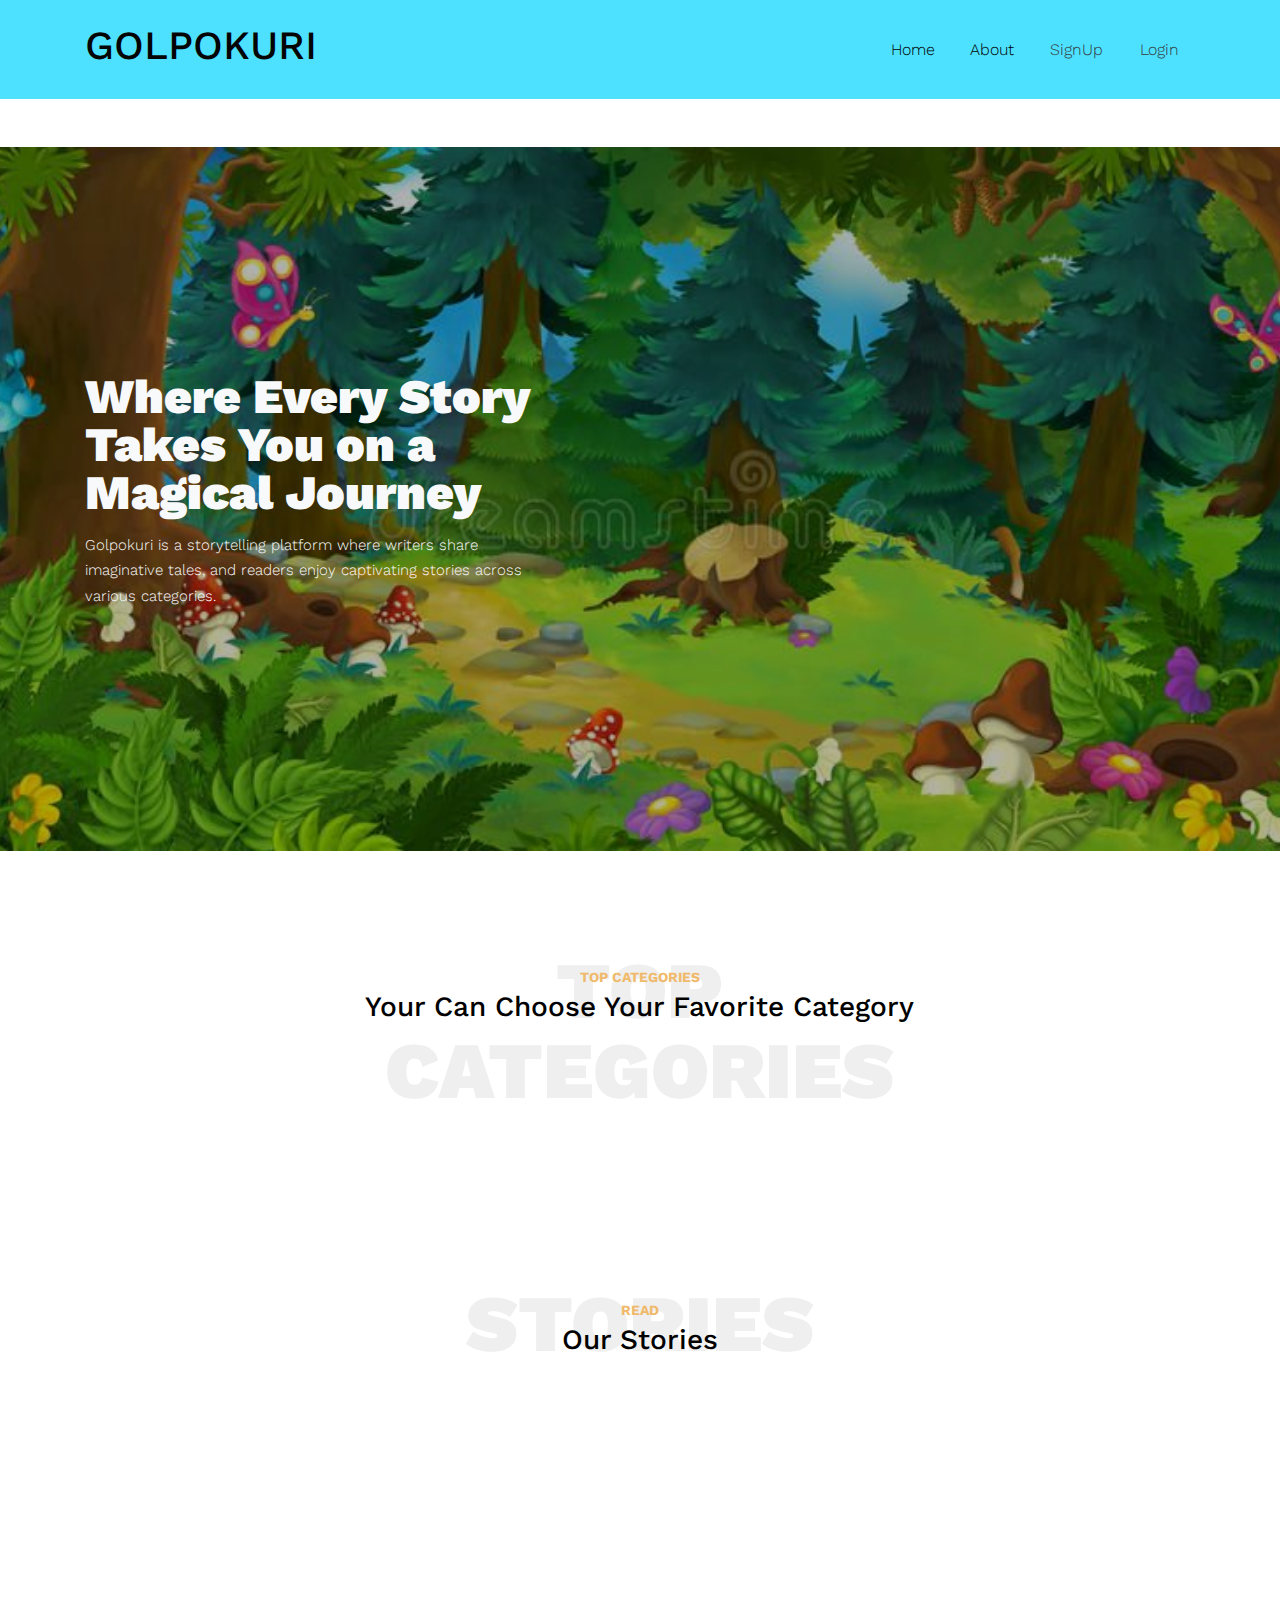
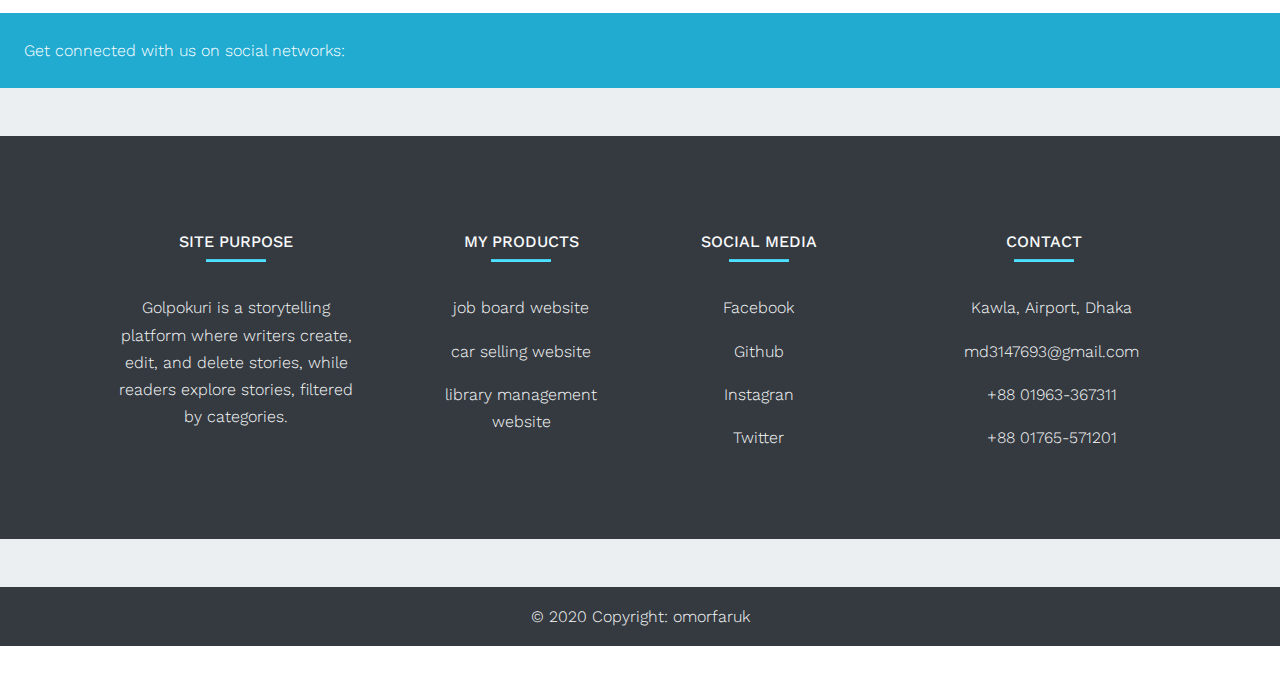
==== index.html @ 8b09ac80 "front end code upload" ====
<!doctype html>
<html lang="en">

  <head>
    <title>Trips &mdash; Website Template by Colorlib</title>
    <meta charset="utf-8">
    <meta name="viewport" content="width=device-width, initial-scale=1, shrink-to-fit=no">
    <link rel="stylesheet" href="https://cdnjs.cloudflare.com/ajax/libs/font-awesome/6.6.0/css/all.min.css" integrity="sha512-Kc323vGBEqzTmouAECnVceyQqyqdsSiqLQISBL29aUW4U/M7pSPA/gEUZQqv1cwx4OnYxTxve5UMg5GT6L4JJg==" crossorigin="anonymous" referrerpolicy="no-referrer" />
    <link href="https://fonts.googleapis.com/css?family=Work+Sans:400,700,900&display=swap" rel="stylesheet">

    <link rel="stylesheet" href="fonts/icomoon/style.css">

    <link rel="stylesheet" href="css/bootstrap.min.css">
    <link rel="stylesheet" href="css/bootstrap-datepicker.css">
    <link rel="stylesheet" href="css/jquery.fancybox.min.css">
    <link rel="stylesheet" href="css/owl.carousel.min.css">
    <link rel="stylesheet" href="css/owl.theme.default.min.css">
    <link rel="stylesheet" href="fonts/flaticon/font/flaticon.css">
    <link rel="stylesheet" href="css/aos.css">

    <!-- MAIN CSS -->
    <link rel="stylesheet" href="css/style.css">
    <link rel="stylesheet" href="style.css">

  </head>

  <body data-spy="scroll" data-target=".site-navbar-target" data-offset="300">

    
    <div class="site-wrap" id="home-section">

      <div class="site-mobile-menu site-navbar-target">
        <div class="site-mobile-menu-header">
          <div class="site-mobile-menu-close mt-3">
            <span class="icon-close2 js-menu-toggle"></span>
          </div>
        </div>
        <div class="site-mobile-menu-body"></div>
      </div>

   

      <header class="site-navbar site-navbar-target mb-5" role="banner" style="background-color: #4de1ff;">

        <div class="container">
          <div class="row align-items-center position-relative">

            <div class="col-3 ">
              <div class="site-logo">
                <a href="index.html" class="font-weight-bold">
                  <h1 style="color: rgb(4, 4, 4);">GolpoKuri</h1>
                </a>
              </div>
            </div>

            <div class="col-9  text-right">
              <nav class="site-navigation text-right ml-auto d-none d-lg-block" role="navigation">
                <ul class="site-menu main-menu js-clone-nav ml-auto" id="nav-list">
                  <li><a href="index.html" class="nav-link text-dark">Home</a></li>
                  <li><a href="about.html" class="nav-link text-dark">About</a></li>
                  <div id="nav-outlook">               
                  </div>        
                </ul>
              </nav>
            </div>

            
          </div>
        </div>

      </header>


         <!-- conditional nav -->
         <script>
          const token = localStorage.getItem("token");
          nav_menu = document.getElementById("nav-outlook")
          if(token){
            const user_type = localStorage.getItem("user_type");
            if(user_type == "writer"){
              nav_menu.innerHTML = `
              <a href="dashboard.html" class="nav-link text-dark">Dashboard</a>
              <a href="post_story.html" class="nav-link text-dark">Post Story</a>
              <a href="" class="nav-link btn" onclick="handleLogout(event)">Logout</a>
              `;
            }
            else{
              nav_menu.innerHTML = `
              <a href="index.html#stories" class="nav-link text-dark" >Read Stories</a>
              <a href="" class="nav-link text-dark btn" onclick="handleLogout(event)">Logout</a>
              `;
            }  
          }
          else{
              nav_menu.innerHTML = `
              <a href="register.html" class="nav-link text-dark">SignUp</a>
              <a href="login.html" class="nav-link text-dark">Login</a>
              `;
          }
      </script>
    <div class="ftco-blocks-cover-1">
      <div class="site-section-cover overlay" style="background-image: url('images/banner.jpg')">
        <div class="container">
          <div class="row align-items-center">
            <div class="col-md-5" data-aos="fade-right">
              <h1 class="mb-3 text-light">Where Every Story Takes You on a Magical Journey</h1>
              <p class="text-light">Golpokuri is a storytelling platform where writers share imaginative tales, and readers enjoy captivating stories across various categories.</p>
            </div>
          </div>
        </div>
      </div>
    </div>




    <div class="site-section">

      <div class="container">
        <div class="row justify-content-center text-center">
          <div class="col-md-7">
            <div class="heading-39101 mb-5">
              <span class="backdrop text-center">Top Categories</span>
              <span class="subtitle-39191">Top Categories</span>
              <h3>Your Can Choose Your Favorite Category</h3>
            </div>
          </div>
        </div>
       
        <div id="categories" class="row">
          
        </div>

      </div>
    </div>


   <!-- categorized story  -->
   <script>
    const id = localStorage.getItem("category_id");
    console.log(id);
    //api url
    if(id){
        const apiUrl = `https://golpokuri-api.onrender.com/story/stories/?category=${id}`;                       
        fetch(apiUrl)
            .then(response => response.json()) 
            .then(data => {
                insertStories(data);
                localStorage.removeItem("category_id");
        })

    }
    else{
        const apiUrl = 'https://golpokuri-api.onrender.com/story/stories/';                        
        fetch(apiUrl)
            .then(response => response.json()) 
            .then(data => {
               insertStories(data);
        })
    }
</script>

    <div class="site-section">

      <div class="container">
        <div class="row justify-content-center text-center">
          <div class="col-md-10 mt mb-5">
            <div class="heading-39101 mb-5">
              <span class="backdrop text-center">Stories</span>
              <span class="subtitle-39191">Read</span>
              <h3>Our Stories</h3>
            </div>
          </div>
        </div>

        <!-- blog stories -->
         <div id="stories" class="row">
          
            
         </div>
      </div>
    </div>
    
   <!-- Remove the container if you want to extend the Footer to full width. -->
<div class="my-5">
  <!-- Footer -->
  <footer
          class="text-center text-lg-start text-dark"
          style="background-color: #ECEFF1"
          >
    <!-- Section: Social media -->
    <section
             class="d-flex justify-content-between p-4 text-white"
             style="background-color: #21abd1"
             >
      <!-- Left -->
      <div class="me-5">
        <span>Get connected with us on social networks:</span>
      </div>
      <!-- Left -->

      <!-- Right -->
      <div>
        <a href="" class="text-white me-4">
          <i class="fab fa-facebook-f"></i>
        </a>
        <a href="" class="text-white me-4">
          <i class="fab fa-twitter"></i>
        </a>
        <a href="" class="text-white me-4">
          <i class="fab fa-google"></i>
        </a>
        <a href="" class="text-white me-4">
          <i class="fab fa-instagram"></i>
        </a>
        <a href="" class="text-white me-4">
          <i class="fab fa-linkedin"></i>
        </a>
        <a href="" class="text-white me-4">
          <i class="fab fa-github"></i>
        </a>
      </div>
      <!-- Right -->
    </section>
    <!-- Section: Social media -->

    <!-- Section: Links  -->
    <section class="bg-dark text-light my-5 py-5">
      <div class="container text-center text-md-start mt-5">
        <!-- Grid row -->
        <div class="row mt-3">
          <!-- Grid column -->
          <div class="col-md-3 col-lg-4 col-xl-3 mx-auto mb-4">
            <!-- Content -->
            <h6 class="text-uppercase fw-bold">Site Purpose</h6>
            <hr
                class="mb-4 mt-0 d-inline-block mx-auto"
                style="width: 60px; background-color: #4de1ff; height: 2px"
                />
            <p>
              Golpokuri is a storytelling platform where writers create, edit, and delete stories, while readers explore stories, filtered by categories.
            </p>
          </div>
          <!-- Grid column -->

          <!-- Grid column -->
          <div class="col-md-2 col-lg-2 col-xl-2 mx-auto mb-4">
            <!-- Links -->
            <h6 class="text-uppercase fw-bold">My Products</h6>
            <hr
                class="mb-4 mt-0 d-inline-block mx-auto"
                style="width: 60px; background-color: #4de1ff; height: 2px"
                />
            <p>
              <a href="https://mdomor527461.github.io/job_board-frontend/" target="_blank" class="text-light">job board website</a>
            </p>
            <p>
              <a href="https://car-selling-project.onrender.com" target="_blank" class="text-light">car selling website</a>
            </p>
            <p>
              <a href="https://library-management-project-u3xs.onrender.com" target="_blank"  class="text-light">library management website</a>
            </p>
        
          </div>
          <!-- Grid column -->

          <!-- Grid column -->
          <div class="col-md-3 col-lg-2 col-xl-2 mx-auto mb-4">
            <!-- Links -->
            <h6 class="text-uppercase fw-bold">Social Media</h6>
            <hr
                class="mb-4 mt-0 d-inline-block mx-auto"
                style="width: 60px; background-color: #4de1ff; height: 2px"
                />
            <p>
              <a href="https://www.facebook.com/profile.php?id=100095631724268&mibextid=ZbWKwL" class="text-light">Facebook</a>
            </p>
            <p>
              <a href="https://github.com/mdomor527461" class="text-light">Github</a>
            </p>
            <p>
              <a href="https://www.instagram.com/mdomor6674/?hl=en" class="text-light">Instagran</a>
            </p>
            <p>
              <a href="https://x.com/login" class="text-light">Twitter</a>
            </p>
          </div>
          <!-- Grid column -->

          <!-- Grid column -->
          <div class="col-md-4 col-lg-3 col-xl-3 mx-auto mb-md-0 mb-4">
            <!-- Links -->
            <h6 class="text-uppercase fw-bold">Contact</h6>
            <hr
                class="mb-4 mt-0 d-inline-block mx-auto"
                style="width: 60px; background-color: #4de1ff; height: 2px"
                />
            <p><i class="fas fa-home mr-3"></i> Kawla, Airport, Dhaka</p>
            <p><i class="fas fa-envelope mr-3"></i> md3147693@gmail.com</p>
            <p><i class="fas fa-phone mr-3"></i> +88 01963-367311</p>
            <p><i class="fas fa-print mr-3"></i> +88 01765-571201</p>
          </div>
          <!-- Grid column -->
        </div>
        <!-- Grid row -->
      </div>
    </section>
    <!-- Section: Links  -->

    <!-- Copyright -->
    <div
         class="text-center p-3 bg-dark text-light"
         >
      © 2020 Copyright:
      <a class="text-light" href="https://github.com/mdomor527461"
         >omorfaruk</a
        >
    </div>
    <!-- Copyright -->
  </footer>
  <!-- Footer -->
</div>
<!-- End of .container -->

    </div>

    <script src="js/jquery-3.3.1.min.js"></script>
    <script src="js/jquery-migrate-3.0.0.js"></script>
    <script src="js/popper.min.js"></script>
    <script src="js/bootstrap.min.js"></script>
    <script src="js/owl.carousel.min.js"></script>
    <script src="js/jquery.sticky.js"></script>
    <script src="js/jquery.waypoints.min.js"></script>
    <script src="js/jquery.animateNumber.min.js"></script>
    <script src="js/jquery.fancybox.min.js"></script>
    <script src="js/jquery.stellar.min.js"></script>
    <script src="js/jquery.easing.1.3.js"></script>
    <script src="js/bootstrap-datepicker.min.js"></script>
    <script src="js/isotope.pkgd.min.js"></script>
    <script src="js/aos.js"></script>
    <script src="js/main.js"></script>
    <!-- user difined js file -->
    <script src="categories.js"></script>
    <script src="logout.js"></script>
    <script src="stories.js"></script>
  </body>

</html>
---- fonts/icomoon/style.css ----
@font-face {
  font-family: 'icomoon';
  src:  url('fonts/icomoon.eot?10si43');
  src:  url('fonts/icomoon.eot?10si43#iefix') format('embedded-opentype'),
    url('fonts/icomoon.ttf?10si43') format('truetype'),
    url('fonts/icomoon.woff?10si43') format('woff'),
    url('fonts/icomoon.svg?10si43#icomoon') format('svg');
  font-weight: normal;
  font-style: normal;
}

[class^="icon-"], [class*=" icon-"] {
  /* use !important to prevent issues with browser extensions that change fonts */
  font-family: 'icomoon' !important;
  speak: none;
  font-style: normal;
  font-weight: normal;
  font-variant: normal;
  text-transform: none;
  line-height: 1;

  /* Better Font Rendering =========== */
  -webkit-font-smoothing: antialiased;
  -moz-osx-font-smoothing: grayscale;
}

.icon-asterisk:before {
  content: "\f069";
}
.icon-plus:before {
  content: "\f067";
}
.icon-question:before {
  content: "\f128";
}
.icon-minus:before {
  content: "\f068";
}
.icon-glass:before {
  content: "\f000";
}
.icon-music:before {
  content: "\f001";
}
.icon-search:before {
  content: "\f002";
}
.icon-envelope-o:before {
  content: "\f003";
}
.icon-heart:before {
  content: "\f004";
}
.icon-star:before {
  content: "\f005";
}
.icon-star-o:before {
  content: "\f006";
}
.icon-user:before {
  content: "\f007";
}
.icon-film:before {
  content: "\f008";
}
.icon-th-large:before {
  content: "\f009";
}
.icon-th:before {
  content: "\f00a";
}
.icon-th-list:before {
  content: "\f00b";
}
.icon-check:before {
  content: "\f00c";
}
.icon-close:before {
  content: "\f00d";
}
.icon-remove:before {
  content: "\f00d";
}
.icon-times:before {
  content: "\f00d";
}
.icon-search-plus:before {
  content: "\f00e";
}
.icon-search-minus:before {
  content: "\f010";
}
.icon-power-off:before {
  content: "\f011";
}
.icon-signal:before {
  content: "\f012";
}
.icon-cog:before {
  content: "\f013";
}
.icon-gear:before {
  content: "\f013";
}
.icon-trash-o:before {
  content: "\f014";
}
.icon-home:before {
  content: "\f015";
}
.icon-file-o:before {
  content: "\f016";
}
.icon-clock-o:before {
  content: "\f017";
}
.icon-road:before {
  content: "\f018";
}
.icon-download:before {
  content: "\f019";
}
.icon-arrow-circle-o-down:before {
  content: "\f01a";
}
.icon-arrow-circle-o-up:before {
  content: "\f01b";
}
.icon-inbox:before {
  content: "\f01c";
}
.icon-play-circle-o:before {
  content: "\f01d";
}
.icon-repeat:before {
  content: "\f01e";
}
.icon-rotate-right:before {
  content: "\f01e";
}
.icon-refresh:before {
  content: "\f021";
}
.icon-list-alt:before {
  content: "\f022";
}
.icon-lock:before {
  content: "\f023";
}
.icon-flag:before {
  content: "\f024";
}
.icon-headphones:before {
  content: "\f025";
}
.icon-volume-off:before {
  content: "\f026";
}
.icon-volume-down:before {
  content: "\f027";
}
.icon-volume-up:before {
  content: "\f028";
}
.icon-qrcode:before {
  content: "\f029";
}
.icon-barcode:before {
  content: "\f02a";
}
.icon-tag:before {
  content: "\f02b";
}
.icon-tags:before {
  content: "\f02c";
}
.icon-book:before {
  content: "\f02d";
}
.icon-bookmark:before {
  content: "\f02e";
}
.icon-print:before {
  content: "\f02f";
}
.icon-camera:before {
  content: "\f030";
}
.icon-font:before {
  content: "\f031";
}
.icon-bold:before {
  content: "\f032";
}
.icon-italic:before {
  content: "\f033";
}
.icon-text-height:before {
  content: "\f034";
}
.icon-text-width:before {
  content: "\f035";
}
.icon-align-left:before {
  content: "\f036";
}
.icon-align-center:before {
  content: "\f037";
}
.icon-align-right:before {
  content: "\f038";
}
.icon-align-justify:before {
  content: "\f039";
}
.icon-list:before {
  content: "\f03a";
}
.icon-dedent:before {
  content: "\f03b";
}
.icon-outdent:before {
  content: "\f03b";
}
.icon-indent:before {
  content: "\f03c";
}
.icon-video-camera:before {
  content: "\f03d";
}
.icon-image:before {
  content: "\f03e";
}
.icon-photo:before {
  content: "\f03e";
}
.icon-picture-o:before {
  content: "\f03e";
}
.icon-pencil:before {
  content: "\f040";
}
.icon-map-marker:before {
  content: "\f041";
}
.icon-adjust:before {
  content: "\f042";
}
.icon-tint:before {
  content: "\f043";
}
.icon-edit:before {
  content: "\f044";
}
.icon-pencil-square-o:before {
  content: "\f044";
}
.icon-share-square-o:before {
  content: "\f045";
}
.icon-check-square-o:before {
  content: "\f046";
}
.icon-arrows:before {
  content: "\f047";
}
.icon-step-backward:before {
  content: "\f048";
}
.icon-fast-backward:before {
  content: "\f049";
}
.icon-backward:before {
  content: "\f04a";
}
.icon-play:before {
  content: "\f04b";
}
.icon-pause:before {
  content: "\f04c";
}
.icon-stop:before {
  content: "\f04d";
}
.icon-forward:before {
  content: "\f04e";
}
.icon-fast-forward:before {
  content: "\f050";
}
.icon-step-forward:before {
  content: "\f051";
}
.icon-eject:before {
  content: "\f052";
}
.icon-chevron-left:before {
  content: "\f053";
}
.icon-chevron-right:before {
  content: "\f054";
}
.icon-plus-circle:before {
  content: "\f055";
}
.icon-minus-circle:before {
  content: "\f056";
}
.icon-times-circle:before {
  content: "\f057";
}
.icon-check-circle:before {
  content: "\f058";
}
.icon-question-circle:before {
  content: "\f059";
}
.icon-info-circle:before {
  content: "\f05a";
}
.icon-crosshairs:before {
  content: "\f05b";
}
.icon-times-circle-o:before {
  content: "\f05c";
}
.icon-check-circle-o:before {
  content: "\f05d";
}
.icon-ban:before {
  content: "\f05e";
}
.icon-arrow-left:before {
  content: "\f060";
}
.icon-arrow-right:before {
  content: "\f061";
}
.icon-arrow-up:before {
  content: "\f062";
}
.icon-arrow-down:before {
  content: "\f063";
}
.icon-mail-forward:before {
  content: "\f064";
}
.icon-share:before {
  content: "\f064";
}
.icon-expand:before {
  content: "\f065";
}
.icon-compress:before {
  content: "\f066";
}
.icon-exclamation-circle:before {
  content: "\f06a";
}
.icon-gift:before {
  content: "\f06b";
}
.icon-leaf:before {
  content: "\f06c";
}
.icon-fire:before {
  content: "\f06d";
}
.icon-eye:before {
  content: "\f06e";
}
.icon-eye-slash:before {
  content: "\f070";
}
.icon-exclamation-triangle:before {
  content: "\f071";
}
.icon-warning:before {
  content: "\f071";
}
.icon-plane:before {
  content: "\f072";
}
.icon-calendar:before {
  content: "\f073";
}
.icon-random:before {
  content: "\f074";
}
.icon-comment:before {
  content: "\f075";
}
.icon-magnet:before {
  content: "\f076";
}
.icon-chevron-up:before {
  content: "\f077";
}
.icon-chevron-down:before {
  content: "\f078";
}
.icon-retweet:before {
  content: "\f079";
}
.icon-shopping-cart:before {
  content: "\f07a";
}
.icon-folder:before {
  content: "\f07b";
}
.icon-folder-open:before {
  content: "\f07c";
}
.icon-arrows-v:before {
  content: "\f07d";
}
.icon-arrows-h:before {
  content: "\f07e";
}
.icon-bar-chart:before {
  content: "\f080";
}
.icon-bar-chart-o:before {
  content: "\f080";
}
.icon-twitter-square:before {
  content: "\f081";
}
.icon-facebook-square:before {
  content: "\f082";
}
.icon-camera-retro:before {
  content: "\f083";
}
.icon-key:before {
  content: "\f084";
}
.icon-cogs:before {
  content: "\f085";
}
.icon-gears:before {
  content: "\f085";
}
.icon-comments:before {
  content: "\f086";
}
.icon-thumbs-o-up:before {
  content: "\f087";
}
.icon-thumbs-o-down:before {
  content: "\f088";
}
.icon-star-half:before {
  content: "\f089";
}
.icon-heart-o:before {
  content: "\f08a";
}
.icon-sign-out:before {
  content: "\f08b";
}
.icon-linkedin-square:before {
  content: "\f08c";
}
.icon-thumb-tack:before {
  content: "\f08d";
}
.icon-external-link:before {
  content: "\f08e";
}
.icon-sign-in:before {
  content: "\f090";
}
.icon-trophy:before {
  content: "\f091";
}
.icon-github-square:before {
  content: "\f092";
}
.icon-upload:before {
  content: "\f093";
}
.icon-lemon-o:before {
  content: "\f094";
}
.icon-phone:before {
  content: "\f095";
}
.icon-square-o:before {
  content: "\f096";
}
.icon-bookmark-o:before {
  content: "\f097";
}
.icon-phone-square:before {
  content: "\f098";
}
.icon-twitter:before {
  content: "\f099";
}
.icon-facebook:before {
  content: "\f09a";
}
.icon-facebook-f:before {
  content: "\f09a";
}
.icon-github:before {
  content: "\f09b";
}
.icon-unlock:before {
  content: "\f09c";
}
.icon-credit-card:before {
  content: "\f09d";
}
.icon-feed:before {
  content: "\f09e";
}
.icon-rss:before {
  content: "\f09e";
}
.icon-hdd-o:before {
  content: "\f0a0";
}
.icon-bullhorn:before {
  content: "\f0a1";
}
.icon-bell-o:before {
  content: "\f0a2";
}
.icon-certificate:before {
  content: "\f0a3";
}
.icon-hand-o-right:before {
  content: "\f0a4";
}
.icon-hand-o-left:before {
  content: "\f0a5";
}
.icon-hand-o-up:before {
  content: "\f0a6";
}
.icon-hand-o-down:before {
  content: "\f0a7";
}
.icon-arrow-circle-left:before {
  content: "\f0a8";
}
.icon-arrow-circle-right:before {
  content: "\f0a9";
}
.icon-arrow-circle-up:before {
  content: "\f0aa";
}
.icon-arrow-circle-down:before {
  content: "\f0ab";
}
.icon-globe:before {
  content: "\f0ac";
}
.icon-wrench:before {
  content: "\f0ad";
}
.icon-tasks:before {
  content: "\f0ae";
}
.icon-filter:before {
  content: "\f0b0";
}
.icon-briefcase:before {
  content: "\f0b1";
}
.icon-arrows-alt:before {
  content: "\f0b2";
}
.icon-group:before {
  content: "\f0c0";
}
.icon-users:before {
  content: "\f0c0";
}
.icon-chain:before {
  content: "\f0c1";
}
.icon-link:before {
  content: "\f0c1";
}
.icon-cloud:before {
  content: "\f0c2";
}
.icon-flask:before {
  content: "\f0c3";
}
.icon-cut:before {
  content: "\f0c4";
}
.icon-scissors:before {
  content: "\f0c4";
}
.icon-copy:before {
  content: "\f0c5";
}
.icon-files-o:before {
  content: "\f0c5";
}
.icon-paperclip:before {
  content: "\f0c6";
}
.icon-floppy-o:before {
  content: "\f0c7";
}
.icon-save:before {
  content: "\f0c7";
}
.icon-square:before {
  content: "\f0c8";
}
.icon-bars:before {
  content: "\f0c9";
}
.icon-navicon:before {
  content: "\f0c9";
}
.icon-reorder:before {
  content: "\f0c9";
}
.icon-list-ul:before {
  content: "\f0ca";
}
.icon-list-ol:before {
  content: "\f0cb";
}
.icon-strikethrough:before {
  content: "\f0cc";
}
.icon-underline:before {
  content: "\f0cd";
}
.icon-table:before {
  content: "\f0ce";
}
.icon-magic:before {
  content: "\f0d0";
}
.icon-truck:before {
  content: "\f0d1";
}
.icon-pinterest:before {
  content: "\f0d2";
}
.icon-pinterest-square:before {
  content: "\f0d3";
}
.icon-google-plus-square:before {
  content: "\f0d4";
}
.icon-google-plus:before {
  content: "\f0d5";
}
.icon-money:before {
  content: "\f0d6";
}
.icon-caret-down:before {
  content: "\f0d7";
}
.icon-caret-up:before {
  content: "\f0d8";
}
.icon-caret-left:before {
  content: "\f0d9";
}
.icon-caret-right:before {
  content: "\f0da";
}
.icon-columns:before {
  content: "\f0db";
}
.icon-sort:before {
  content: "\f0dc";
}
.icon-unsorted:before {
  content: "\f0dc";
}
.icon-sort-desc:before {
  content: "\f0dd";
}
.icon-sort-down:before {
  content: "\f0dd";
}
.icon-sort-asc:before {
  content: "\f0de";
}
.icon-sort-up:before {
  content: "\f0de";
}
.icon-envelope:before {
  content: "\f0e0";
}
.icon-linkedin:before {
  content: "\f0e1";
}
.icon-rotate-left:before {
  content: "\f0e2";
}
.icon-undo:before {
  content: "\f0e2";
}
.icon-gavel:before {
  content: "\f0e3";
}
.icon-legal:before {
  content: "\f0e3";
}
.icon-dashboard:before {
  content: "\f0e4";
}
.icon-tachometer:before {
  content: "\f0e4";
}
.icon-comment-o:before {
  content: "\f0e5";
}
.icon-comments-o:before {
  content: "\f0e6";
}
.icon-bolt:before {
  content: "\f0e7";
}
.icon-flash:before {
  content: "\f0e7";
}
.icon-sitemap:before {
  content: "\f0e8";
}
.icon-umbrella:before {
  content: "\f0e9";
}
.icon-clipboard:before {
  content: "\f0ea";
}
.icon-paste:before {
  content: "\f0ea";
}
.icon-lightbulb-o:before {
  content: "\f0eb";
}
.icon-exchange:before {
  content: "\f0ec";
}
.icon-cloud-download:before {
  content: "\f0ed";
}
.icon-cloud-upload:before {
  content: "\f0ee";
}
.icon-user-md:before {
  content: "\f0f0";
}
.icon-stethoscope:before {
  content: "\f0f1";
}
.icon-suitcase:before {
  content: "\f0f2";
}
.icon-bell:before {
  content: "\f0f3";
}
.icon-coffee:before {
  content: "\f0f4";
}
.icon-cutlery:before {
  content: "\f0f5";
}
.icon-file-text-o:before {
  content: "\f0f6";
}
.icon-building-o:before {
  content: "\f0f7";
}
.icon-hospital-o:before {
  content: "\f0f8";
}
.icon-ambulance:before {
  content: "\f0f9";
}
.icon-medkit:before {
  content: "\f0fa";
}
.icon-fighter-jet:before {
  content: "\f0fb";
}
.icon-beer:before {
  content: "\f0fc";
}
.icon-h-square:before {
  content: "\f0fd";
}
.icon-plus-square:before {
  content: "\f0fe";
}
.icon-angle-double-left:before {
  content: "\f100";
}
.icon-angle-double-right:before {
  content: "\f101";
}
.icon-angle-double-up:before {
  content: "\f102";
}
.icon-angle-double-down:before {
  content: "\f103";
}
.icon-angle-left:before {
  content: "\f104";
}
.icon-angle-right:before {
  content: "\f105";
}
.icon-angle-up:before {
  content: "\f106";
}
.icon-angle-down:before {
  content: "\f107";
}
.icon-desktop:before {
  content: "\f108";
}
.icon-laptop:before {
  content: "\f109";
}
.icon-tablet:before {
  content: "\f10a";
}
.icon-mobile:before {
  content: "\f10b";
}
.icon-mobile-phone:before {
  content: "\f10b";
}
.icon-circle-o:before {
  content: "\f10c";
}
.icon-quote-left:before {
  content: "\f10d";
}
.icon-quote-right:before {
  content: "\f10e";
}
.icon-spinner:before {
  content: "\f110";
}
.icon-circle:before {
  content: "\f111";
}
.icon-mail-reply:before {
  content: "\f112";
}
.icon-reply:before {
  content: "\f112";
}
.icon-github-alt:before {
  content: "\f113";
}
.icon-folder-o:before {
  content: "\f114";
}
.icon-folder-open-o:before {
  content: "\f115";
}
.icon-smile-o:before {
  content: "\f118";
}
.icon-frown-o:before {
  content: "\f119";
}
.icon-meh-o:before {
  content: "\f11a";
}
.icon-gamepad:before {
  content: "\f11b";
}
.icon-keyboard-o:before {
  content: "\f11c";
}
.icon-flag-o:before {
  content: "\f11d";
}
.icon-flag-checkered:before {
  content: "\f11e";
}
.icon-terminal:before {
  content: "\f120";
}
.icon-code:before {
  content: "\f121";
}
.icon-mail-reply-all:before {
  content: "\f122";
}
.icon-reply-all:before {
  content: "\f122";
}
.icon-star-half-empty:before {
  content: "\f123";
}
.icon-star-half-full:before {
  content: "\f123";
}
.icon-star-half-o:before {
  content: "\f123";
}
.icon-location-arrow:before {
  content: "\f124";
}
.icon-crop:before {
  content: "\f125";
}
.icon-code-fork:before {
  content: "\f126";
}
.icon-chain-broken:before {
  content: "\f127";
}
.icon-unlink:before {
  content: "\f127";
}
.icon-info:before {
  content: "\f129";
}
.icon-exclamation:before {
  content: "\f12a";
}
.icon-superscript:before {
  content: "\f12b";
}
.icon-subscript:before {
  content: "\f12c";
}
.icon-eraser:before {
  content: "\f12d";
}
.icon-puzzle-piece:before {
  content: "\f12e";
}
.icon-microphone:before {
  content: "\f130";
}
.icon-microphone-slash:before {
  content: "\f131";
}
.icon-shield:before {
  content: "\f132";
}
.icon-calendar-o:before {
  content: "\f133";
}
.icon-fire-extinguisher:before {
  content: "\f134";
}
.icon-rocket:before {
  content: "\f135";
}
.icon-maxcdn:before {
  content: "\f136";
}
.icon-chevron-circle-left:before {
  content: "\f137";
}
.icon-chevron-circle-right:before {
  content: "\f138";
}
.icon-chevron-circle-up:before {
  content: "\f139";
}
.icon-chevron-circle-down:before {
  content: "\f13a";
}
.icon-html5:before {
  content: "\f13b";
}
.icon-css3:before {
  content: "\f13c";
}
.icon-anchor:before {
  content: "\f13d";
}
.icon-unlock-alt:before {
  content: "\f13e";
}
.icon-bullseye:before {
  content: "\f140";
}
.icon-ellipsis-h:before {
  content: "\f141";
}
.icon-ellipsis-v:before {
  content: "\f142";
}
.icon-rss-square:before {
  content: "\f143";
}
.icon-play-circle:before {
  content: "\f144";
}
.icon-ticket:before {
  content: "\f145";
}
.icon-minus-square:before {
  content: "\f146";
}
.icon-minus-square-o:before {
  content: "\f147";
}
.icon-level-up:before {
  content: "\f148";
}
.icon-level-down:before {
  content: "\f149";
}
.icon-check-square:before {
  content: "\f14a";
}
.icon-pencil-square:before {
  content: "\f14b";
}
.icon-external-link-square:before {
  content: "\f14c";
}
.icon-share-square:before {
  content: "\f14d";
}
.icon-compass:before {
  content: "\f14e";
}
.icon-caret-square-o-down:before {
  content: "\f150";
}
.icon-toggle-down:before {
  content: "\f150";
}
.icon-caret-square-o-up:before {
  content: "\f151";
}
.icon-toggle-up:before {
  content: "\f151";
}
.icon-caret-square-o-right:before {
  content: "\f152";
}
.icon-toggle-right:before {
  content: "\f152";
}
.icon-eur:before {
  content: "\f153";
}
.icon-euro:before {
  content: "\f153";
}
.icon-gbp:before {
  content: "\f154";
}
.icon-dollar:before {
  content: "\f155";
}
.icon-usd:before {
  content: "\f155";
}
.icon-inr:before {
  content: "\f156";
}
.icon-rupee:before {
  content: "\f156";
}
.icon-cny:before {
  content: "\f157";
}
.icon-jpy:before {
  content: "\f157";
}
.icon-rmb:before {
  content: "\f157";
}
.icon-yen:before {
  content: "\f157";
}
.icon-rouble:before {
  content: "\f158";
}
.icon-rub:before {
  content: "\f158";
}
.icon-ruble:before {
  content: "\f158";
}
.icon-krw:before {
  content: "\f159";
}
.icon-won:before {
  content: "\f159";
}
.icon-bitcoin:before {
  content: "\f15a";
}
.icon-btc:before {
  content: "\f15a";
}
.icon-file:before {
  content: "\f15b";
}
.icon-file-text:before {
  content: "\f15c";
}
.icon-sort-alpha-asc:before {
  content: "\f15d";
}
.icon-sort-alpha-desc:before {
  content: "\f15e";
}
.icon-sort-amount-asc:before {
  content: "\f160";
}
.icon-sort-amount-desc:before {
  content: "\f161";
}
.icon-sort-numeric-asc:before {
  content: "\f162";
}
.icon-sort-numeric-desc:before {
  content: "\f163";
}
.icon-thumbs-up:before {
  content: "\f164";
}
.icon-thumbs-down:before {
  content: "\f165";
}
.icon-youtube-square:before {
  content: "\f166";
}
.icon-youtube:before {
  content: "\f167";
}
.icon-xing:before {
  content: "\f168";
}
.icon-xing-square:before {
  content: "\f169";
}
.icon-youtube-play:before {
  content: "\f16a";
}
.icon-dropbox:before {
  content: "\f16b";
}
.icon-stack-overflow:before {
  content: "\f16c";
}
.icon-instagram:before {
  content: "\f16d";
}
.icon-flickr:before {
  content: "\f16e";
}
.icon-adn:before {
  content: "\f170";
}
.icon-bitbucket:before {
  content: "\f171";
}
.icon-bitbucket-square:before {
  content: "\f172";
}
.icon-tumblr:before {
  content: "\f173";
}
.icon-tumblr-square:before {
  content: "\f174";
}
.icon-long-arrow-down:before {
  content: "\f175";
}
.icon-long-arrow-up:before {
  content: "\f176";
}
.icon-long-arrow-left:before {
  content: "\f177";
}
.icon-long-arrow-right:before {
  content: "\f178";
}
.icon-apple:before {
  content: "\f179";
}
.icon-windows:before {
  content: "\f17a";
}
.icon-android:before {
  content: "\f17b";
}
.icon-linux:before {
  content: "\f17c";
}
.icon-dribbble:before {
  content: "\f17d";
}
.icon-skype:before {
  content: "\f17e";
}
.icon-foursquare:before {
  content: "\f180";
}
.icon-trello:before {
  content: "\f181";
}
.icon-female:before {
  content: "\f182";
}
.icon-male:before {
  content: "\f183";
}
.icon-gittip:before {
  content: "\f184";
}
.icon-gratipay:before {
  content: "\f184";
}
.icon-sun-o:before {
  content: "\f185";
}
.icon-moon-o:before {
  content: "\f186";
}
.icon-archive:before {
  content: "\f187";
}
.icon-bug:before {
  content: "\f188";
}
.icon-vk:before {
  content: "\f189";
}
.icon-weibo:before {
  content: "\f18a";
}
.icon-renren:before {
  content: "\f18b";
}
.icon-pagelines:before {
  content: "\f18c";
}
.icon-stack-exchange:before {
  content: "\f18d";
}
.icon-arrow-circle-o-right:before {
  content: "\f18e";
}
.icon-arrow-circle-o-left:before {
  content: "\f190";
}
.icon-caret-square-o-left:before {
  content: "\f191";
}
.icon-toggle-left:before {
  content: "\f191";
}
.icon-dot-circle-o:before {
  content: "\f192";
}
.icon-wheelchair:before {
  content: "\f193";
}
.icon-vimeo-square:before {
  content: "\f194";
}
.icon-try:before {
  content: "\f195";
}
.icon-turkish-lira:before {
  content: "\f195";
}
.icon-plus-square-o:before {
  content: "\f196";
}
.icon-space-shuttle:before {
  content: "\f197";
}
.icon-slack:before {
  content: "\f198";
}
.icon-envelope-square:before {
  content: "\f199";
}
.icon-wordpress:before {
  content: "\f19a";
}
.icon-openid:before {
  content: "\f19b";
}
.icon-bank:before {
  content: "\f19c";
}
.icon-institution:before {
  content: "\f19c";
}
.icon-university:before {
  content: "\f19c";
}
.icon-graduation-cap:before {
  content: "\f19d";
}
.icon-mortar-board:before {
  content: "\f19d";
}
.icon-yahoo:before {
  content: "\f19e";
}
.icon-google:before {
  content: "\f1a0";
}
.icon-reddit:before {
  content: "\f1a1";
}
.icon-reddit-square:before {
  content: "\f1a2";
}
.icon-stumbleupon-circle:before {
  content: "\f1a3";
}
.icon-stumbleupon:before {
  content: "\f1a4";
}
.icon-delicious:before {
  content: "\f1a5";
}
.icon-digg:before {
  content: "\f1a6";
}
.icon-pied-piper-pp:before {
  content: "\f1a7";
}
.icon-pied-piper-alt:before {
  content: "\f1a8";
}
.icon-drupal:before {
  content: "\f1a9";
}
.icon-joomla:before {
  content: "\f1aa";
}
.icon-language:before {
  content: "\f1ab";
}
.icon-fax:before {
  content: "\f1ac";
}
.icon-building:before {
  content: "\f1ad";
}
.icon-child:before {
  content: "\f1ae";
}
.icon-paw:before {
  content: "\f1b0";
}
.icon-spoon:before {
  content: "\f1b1";
}
.icon-cube:before {
  content: "\f1b2";
}
.icon-cubes:before {
  content: "\f1b3";
}
.icon-behance:before {
  content: "\f1b4";
}
.icon-behance-square:before {
  content: "\f1b5";
}
.icon-steam:before {
  content: "\f1b6";
}
.icon-steam-square:before {
  content: "\f1b7";
}
.icon-recycle:before {
  content: "\f1b8";
}
.icon-automobile:before {
  content: "\f1b9";
}
.icon-car:before {
  content: "\f1b9";
}
.icon-cab:before {
  content: "\f1ba";
}
.icon-taxi:before {
  content: "\f1ba";
}
.icon-tree:before {
  content: "\f1bb";
}
.icon-spotify:before {
  content: "\f1bc";
}
.icon-deviantart:before {
  content: "\f1bd";
}
.icon-soundcloud:before {
  content: "\f1be";
}
.icon-database:before {
  content: "\f1c0";
}
.icon-file-pdf-o:before {
  content: "\f1c1";
}
.icon-file-word-o:before {
  content: "\f1c2";
}
.icon-file-excel-o:before {
  content: "\f1c3";
}
.icon-file-powerpoint-o:before {
  content: "\f1c4";
}
.icon-file-image-o:before {
  content: "\f1c5";
}
.icon-file-photo-o:before {
  content: "\f1c5";
}
.icon-file-picture-o:before {
  content: "\f1c5";
}
.icon-file-archive-o:before {
  content: "\f1c6";
}
.icon-file-zip-o:before {
  content: "\f1c6";
}
.icon-file-audio-o:before {
  content: "\f1c7";
}
.icon-file-sound-o:before {
  content: "\f1c7";
}
.icon-file-movie-o:before {
  content: "\f1c8";
}
.icon-file-video-o:before {
  content: "\f1c8";
}
.icon-file-code-o:before {
  content: "\f1c9";
}
.icon-vine:before {
  content: "\f1ca";
}
.icon-codepen:before {
  content: "\f1cb";
}
.icon-jsfiddle:before {
  content: "\f1cc";
}
.icon-life-bouy:before {
  content: "\f1cd";
}
.icon-life-buoy:before {
  content: "\f1cd";
}
.icon-life-ring:before {
  content: "\f1cd";
}
.icon-life-saver:before {
  content: "\f1cd";
}
.icon-support:before {
  content: "\f1cd";
}
.icon-circle-o-notch:before {
  content: "\f1ce";
}
.icon-ra:before {
  content: "\f1d0";
}
.icon-rebel:before {
  content: "\f1d0";
}
.icon-resistance:before {
  content: "\f1d0";
}
.icon-empire:before {
  content: "\f1d1";
}
.icon-ge:before {
  content: "\f1d1";
}
.icon-git-square:before {
  content: "\f1d2";
}
.icon-git:before {
  content: "\f1d3";
}
.icon-hacker-news:before {
  content: "\f1d4";
}
.icon-y-combinator-square:before {
  content: "\f1d4";
}
.icon-yc-square:before {
  content: "\f1d4";
}
.icon-tencent-weibo:before {
  content: "\f1d5";
}
.icon-qq:before {
  content: "\f1d6";
}
.icon-wechat:before {
  content: "\f1d7";
}
.icon-weixin:before {
  content: "\f1d7";
}
.icon-paper-plane:before {
  content: "\f1d8";
}
.icon-send:before {
  content: "\f1d8";
}
.icon-paper-plane-o:before {
  content: "\f1d9";
}
.icon-send-o:before {
  content: "\f1d9";
}
.icon-history:before {
  content: "\f1da";
}
.icon-circle-thin:before {
  content: "\f1db";
}
.icon-header:before {
  content: "\f1dc";
}
.icon-paragraph:before {
  content: "\f1dd";
}
.icon-sliders:before {
  content: "\f1de";
}
.icon-share-alt:before {
  content: "\f1e0";
}
.icon-share-alt-square:before {
  content: "\f1e1";
}
.icon-bomb:before {
  content: "\f1e2";
}
.icon-futbol-o:before {
  content: "\f1e3";
}
.icon-soccer-ball-o:before {
  content: "\f1e3";
}
.icon-tty:before {
  content: "\f1e4";
}
.icon-binoculars:before {
  content: "\f1e5";
}
.icon-plug:before {
  content: "\f1e6";
}
.icon-slideshare:before {
  content: "\f1e7";
}
.icon-twitch:before {
  content: "\f1e8";
}
.icon-yelp:before {
  content: "\f1e9";
}
.icon-newspaper-o:before {
  content: "\f1ea";
}
.icon-wifi:before {
  content: "\f1eb";
}
.icon-calculator:before {
  content: "\f1ec";
}
.icon-paypal:before {
  content: "\f1ed";
}
.icon-google-wallet:before {
  content: "\f1ee";
}
.icon-cc-visa:before {
  content: "\f1f0";
}
.icon-cc-mastercard:before {
  content: "\f1f1";
}
.icon-cc-discover:before {
  content: "\f1f2";
}
.icon-cc-amex:before {
  content: "\f1f3";
}
.icon-cc-paypal:before {
  content: "\f1f4";
}
.icon-cc-stripe:before {
  content: "\f1f5";
}
.icon-bell-slash:before {
  content: "\f1f6";
}
.icon-bell-slash-o:before {
  content: "\f1f7";
}
.icon-trash:before {
  content: "\f1f8";
}
.icon-copyright:before {
  content: "\f1f9";
}
.icon-at:before {
  content: "\f1fa";
}
.icon-eyedropper:before {
  content: "\f1fb";
}
.icon-paint-brush:before {
  content: "\f1fc";
}
.icon-birthday-cake:before {
  content: "\f1fd";
}
.icon-area-chart:before {
  content: "\f1fe";
}
.icon-pie-chart:before {
  content: "\f200";
}
.icon-line-chart:before {
  content: "\f201";
}
.icon-lastfm:before {
  content: "\f202";
}
.icon-lastfm-square:before {
  content: "\f203";
}
.icon-toggle-off:before {
  content: "\f204";
}
.icon-toggle-on:before {
  content: "\f205";
}
.icon-bicycle:before {
  content: "\f206";
}
.icon-bus:before {
  content: "\f207";
}
.icon-ioxhost:before {
  content: "\f208";
}
.icon-angellist:before {
  content: "\f209";
}
.icon-cc:before {
  content: "\f20a";
}
.icon-ils:before {
  content: "\f20b";
}
.icon-shekel:before {
  content: "\f20b";
}
.icon-sheqel:before {
  content: "\f20b";
}
.icon-meanpath:before {
  content: "\f20c";
}
.icon-buysellads:before {
  content: "\f20d";
}
.icon-connectdevelop:before {
  content: "\f20e";
}
.icon-dashcube:before {
  content: "\f210";
}
.icon-forumbee:before {
  content: "\f211";
}
.icon-leanpub:before {
  content: "\f212";
}
.icon-sellsy:before {
  content: "\f213";
}
.icon-shirtsinbulk:before {
  content: "\f214";
}
.icon-simplybuilt:before {
  content: "\f215";
}
.icon-skyatlas:before {
  content: "\f216";
}
.icon-cart-plus:before {
  content: "\f217";
}
.icon-cart-arrow-down:before {
  content: "\f218";
}
.icon-diamond:before {
  content: "\f219";
}
.icon-ship:before {
  content: "\f21a";
}
.icon-user-secret:before {
  content: "\f21b";
}
.icon-motorcycle:before {
  content: "\f21c";
}
.icon-street-view:before {
  content: "\f21d";
}
.icon-heartbeat:before {
  content: "\f21e";
}
.icon-venus:before {
  content: "\f221";
}
.icon-mars:before {
  content: "\f222";
}
.icon-mercury:before {
  content: "\f223";
}
.icon-intersex:before {
  content: "\f224";
}
.icon-transgender:before {
  content: "\f224";
}
.icon-transgender-alt:before {
  content: "\f225";
}
.icon-venus-double:before {
  content: "\f226";
}
.icon-mars-double:before {
  content: "\f227";
}
.icon-venus-mars:before {
  content: "\f228";
}
.icon-mars-stroke:before {
  content: "\f229";
}
.icon-mars-stroke-v:before {
  content: "\f22a";
}
.icon-mars-stroke-h:before {
  content: "\f22b";
}
.icon-neuter:before {
  content: "\f22c";
}
.icon-genderless:before {
  content: "\f22d";
}
.icon-facebook-official:before {
  content: "\f230";
}
.icon-pinterest-p:before {
  content: "\f231";
}
.icon-whatsapp:before {
  content: "\f232";
}
.icon-server:before {
  content: "\f233";
}
.icon-user-plus:before {
  content: "\f234";
}
.icon-user-times:before {
  content: "\f235";
}
.icon-bed:before {
  content: "\f236";
}
.icon-hotel:before {
  content: "\f236";
}
.icon-viacoin:before {
  content: "\f237";
}
.icon-train:before {
  content: "\f238";
}
.icon-subway:before {
  content: "\f239";
}
.icon-medium:before {
  content: "\f23a";
}
.icon-y-combinator:before {
  content: "\f23b";
}
.icon-yc:before {
  content: "\f23b";
}
.icon-optin-monster:before {
  content: "\f23c";
}
.icon-opencart:before {
  content: "\f23d";
}
.icon-expeditedssl:before {
  content: "\f23e";
}
.icon-battery:before {
  content: "\f240";
}
.icon-battery-4:before {
  content: "\f240";
}
.icon-battery-full:before {
  content: "\f240";
}
.icon-battery-3:before {
  content: "\f241";
}
.icon-battery-three-quarters:before {
  content: "\f241";
}
.icon-battery-2:before {
  content: "\f242";
}
.icon-battery-half:before {
  content: "\f242";
}
.icon-battery-1:before {
  content: "\f243";
}
.icon-battery-quarter:before {
  content: "\f243";
}
.icon-battery-0:before {
  content: "\f244";
}
.icon-battery-empty:before {
  content: "\f244";
}
.icon-mouse-pointer:before {
  content: "\f245";
}
.icon-i-cursor:before {
  content: "\f246";
}
.icon-object-group:before {
  content: "\f247";
}
.icon-object-ungroup:before {
  content: "\f248";
}
.icon-sticky-note:before {
  content: "\f249";
}
.icon-sticky-note-o:before {
  content: "\f24a";
}
.icon-cc-jcb:before {
  content: "\f24b";
}
.icon-cc-diners-club:before {
  content: "\f24c";
}
.icon-clone:before {
  content: "\f24d";
}
.icon-balance-scale:before {
  content: "\f24e";
}
.icon-hourglass-o:before {
  content: "\f250";
}
.icon-hourglass-1:before {
  content: "\f251";
}
.icon-hourglass-start:before {
  content: "\f251";
}
.icon-hourglass-2:before {
  content: "\f252";
}
.icon-hourglass-half:before {
  content: "\f252";
}
.icon-hourglass-3:before {
  content: "\f253";
}
.icon-hourglass-end:before {
  content: "\f253";
}
.icon-hourglass:before {
  content: "\f254";
}
.icon-hand-grab-o:before {
  content: "\f255";
}
.icon-hand-rock-o:before {
  content: "\f255";
}
.icon-hand-paper-o:before {
  content: "\f256";
}
.icon-hand-stop-o:before {
  content: "\f256";
}
.icon-hand-scissors-o:before {
  content: "\f257";
}
.icon-hand-lizard-o:before {
  content: "\f258";
}
.icon-hand-spock-o:before {
  content: "\f259";
}
.icon-hand-pointer-o:before {
  content: "\f25a";
}
.icon-hand-peace-o:before {
  content: "\f25b";
}
.icon-trademark:before {
  content: "\f25c";
}
.icon-registered:before {
  content: "\f25d";
}
.icon-creative-commons:before {
  content: "\f25e";
}
.icon-gg:before {
  content: "\f260";
}
.icon-gg-circle:before {
  content: "\f261";
}
.icon-tripadvisor:before {
  content: "\f262";
}
.icon-odnoklassniki:before {
  content: "\f263";
}
.icon-odnoklassniki-square:before {
  content: "\f264";
}
.icon-get-pocket:before {
  content: "\f265";
}
.icon-wikipedia-w:before {
  content: "\f266";
}
.icon-safari:before {
  content: "\f267";
}
.icon-chrome:before {
  content: "\f268";
}
.icon-firefox:before {
  content: "\f269";
}
.icon-opera:before {
  content: "\f26a";
}
.icon-internet-explorer:before {
  content: "\f26b";
}
.icon-television:before {
  content: "\f26c";
}
.icon-tv:before {
  content: "\f26c";
}
.icon-contao:before {
  content: "\f26d";
}
.icon-500px:before {
  content: "\f26e";
}
.icon-amazon:before {
  content: "\f270";
}
.icon-calendar-plus-o:before {
  content: "\f271";
}
.icon-calendar-minus-o:before {
  content: "\f272";
}
.icon-calendar-times-o:before {
  content: "\f273";
}
.icon-calendar-check-o:before {
  content: "\f274";
}
.icon-industry:before {
  content: "\f275";
}
.icon-map-pin:before {
  content: "\f276";
}
.icon-map-signs:before {
  content: "\f277";
}
.icon-map-o:before {
  content: "\f278";
}
.icon-map:before {
  content: "\f279";
}
.icon-commenting:before {
  content: "\f27a";
}
.icon-commenting-o:before {
  content: "\f27b";
}
.icon-houzz:before {
  content: "\f27c";
}
.icon-vimeo:before {
  content: "\f27d";
}
.icon-black-tie:before {
  content: "\f27e";
}
.icon-fonticons:before {
  content: "\f280";
}
.icon-reddit-alien:before {
  content: "\f281";
}
.icon-edge:before {
  content: "\f282";
}
.icon-credit-card-alt:before {
  content: "\f283";
}
.icon-codiepie:before {
  content: "\f284";
}
.icon-modx:before {
  content: "\f285";
}
.icon-fort-awesome:before {
  content: "\f286";
}
.icon-usb:before {
  content: "\f287";
}
.icon-product-hunt:before {
  content: "\f288";
}
.icon-mixcloud:before {
  content: "\f289";
}
.icon-scribd:before {
  content: "\f28a";
}
.icon-pause-circle:before {
  content: "\f28b";
}
.icon-pause-circle-o:before {
  content: "\f28c";
}
.icon-stop-circle:before {
  content: "\f28d";
}
.icon-stop-circle-o:before {
  content: "\f28e";
}
.icon-shopping-bag:before {
  content: "\f290";
}
.icon-shopping-basket:before {
  content: "\f291";
}
.icon-hashtag:before {
  content: "\f292";
}
.icon-bluetooth:before {
  content: "\f293";
}
.icon-bluetooth-b:before {
  content: "\f294";
}
.icon-percent:before {
  content: "\f295";
}
.icon-gitlab:before {
  content: "\f296";
}
.icon-wpbeginner:before {
  content: "\f297";
}
.icon-wpforms:before {
  content: "\f298";
}
.icon-envira:before {
  content: "\f299";
}
.icon-universal-access:before {
  content: "\f29a";
}
.icon-wheelchair-alt:before {
  content: "\f29b";
}
.icon-question-circle-o:before {
  content: "\f29c";
}
.icon-blind:before {
  content: "\f29d";
}
.icon-audio-description:before {
  content: "\f29e";
}
.icon-volume-control-phone:before {
  content: "\f2a0";
}
.icon-braille:before {
  content: "\f2a1";
}
.icon-assistive-listening-systems:before {
  content: "\f2a2";
}
.icon-american-sign-language-interpreting:before {
  content: "\f2a3";
}
.icon-asl-interpreting:before {
  content: "\f2a3";
}
.icon-deaf:before {
  content: "\f2a4";
}
.icon-deafness:before {
  content: "\f2a4";
}
.icon-hard-of-hearing:before {
  content: "\f2a4";
}
.icon-glide:before {
  content: "\f2a5";
}
.icon-glide-g:before {
  content: "\f2a6";
}
.icon-sign-language:before {
  content: "\f2a7";
}
.icon-signing:before {
  content: "\f2a7";
}
.icon-low-vision:before {
  content: "\f2a8";
}
.icon-viadeo:before {
  content: "\f2a9";
}
.icon-viadeo-square:before {
  content: "\f2aa";
}
.icon-snapchat:before {
  content: "\f2ab";
}
.icon-snapchat-ghost:before {
  content: "\f2ac";
}
.icon-snapchat-square:before {
  content: "\f2ad";
}
.icon-pied-piper:before {
  content: "\f2ae";
}
.icon-first-order:before {
  content: "\f2b0";
}
.icon-yoast:before {
  content: "\f2b1";
}
.icon-themeisle:before {
  content: "\f2b2";
}
.icon-google-plus-circle:before {
  content: "\f2b3";
}
.icon-google-plus-official:before {
  content: "\f2b3";
}
.icon-fa:before {
  content: "\f2b4";
}
.icon-font-awesome:before {
  content: "\f2b4";
}
.icon-handshake-o:before {
  content: "\f2b5";
}
.icon-envelope-open:before {
  content: "\f2b6";
}
.icon-envelope-open-o:before {
  content: "\f2b7";
}
.icon-linode:before {
  content: "\f2b8";
}
.icon-address-book:before {
  content: "\f2b9";
}
.icon-address-book-o:before {
  content: "\f2ba";
}
.icon-address-card:before {
  content: "\f2bb";
}
.icon-vcard:before {
  content: "\f2bb";
}
.icon-address-card-o:before {
  content: "\f2bc";
}
.icon-vcard-o:before {
  content: "\f2bc";
}
.icon-user-circle:before {
  content: "\f2bd";
}
.icon-user-circle-o:before {
  content: "\f2be";
}
.icon-user-o:before {
  content: "\f2c0";
}
.icon-id-badge:before {
  content: "\f2c1";
}
.icon-drivers-license:before {
  content: "\f2c2";
}
.icon-id-card:before {
  content: "\f2c2";
}
.icon-drivers-license-o:before {
  content: "\f2c3";
}
.icon-id-card-o:before {
  content: "\f2c3";
}
.icon-quora:before {
  content: "\f2c4";
}
.icon-free-code-camp:before {
  content: "\f2c5";
}
.icon-telegram:before {
  content: "\f2c6";
}
.icon-thermometer:before {
  content: "\f2c7";
}
.icon-thermometer-4:before {
  content: "\f2c7";
}
.icon-thermometer-full:before {
  content: "\f2c7";
}
.icon-thermometer-3:before {
  content: "\f2c8";
}
.icon-thermometer-three-quarters:before {
  content: "\f2c8";
}
.icon-thermometer-2:before {
  content: "\f2c9";
}
.icon-thermometer-half:before {
  content: "\f2c9";
}
.icon-thermometer-1:before {
  content: "\f2ca";
}
.icon-thermometer-quarter:before {
  content: "\f2ca";
}
.icon-thermometer-0:before {
  content: "\f2cb";
}
.icon-thermometer-empty:before {
  content: "\f2cb";
}
.icon-shower:before {
  content: "\f2cc";
}
.icon-bath:before {
  content: "\f2cd";
}
.icon-bathtub:before {
  content: "\f2cd";
}
.icon-s15:before {
  content: "\f2cd";
}
.icon-podcast:before {
  content: "\f2ce";
}
.icon-window-maximize:before {
  content: "\f2d0";
}
.icon-window-minimize:before {
  content: "\f2d1";
}
.icon-window-restore:before {
  content: "\f2d2";
}
.icon-times-rectangle:before {
  content: "\f2d3";
}
.icon-window-close:before {
  content: "\f2d3";
}
.icon-times-rectangle-o:before {
  content: "\f2d4";
}
.icon-window-close-o:before {
  content: "\f2d4";
}
.icon-bandcamp:before {
  content: "\f2d5";
}
.icon-grav:before {
  content: "\f2d6";
}
.icon-etsy:before {
  content: "\f2d7";
}
.icon-imdb:before {
  content: "\f2d8";
}
.icon-ravelry:before {
  content: "\f2d9";
}
.icon-eercast:before {
  content: "\f2da";
}
.icon-microchip:before {
  content: "\f2db";
}
.icon-snowflake-o:before {
  content: "\f2dc";
}
.icon-superpowers:before {
  content: "\f2dd";
}
.icon-wpexplorer:before {
  content: "\f2de";
}
.icon-meetup:before {
  content: "\f2e0";
}
.icon-3d_rotation:before {
  content: "\e84d";
}
.icon-ac_unit:before {
  content: "\eb3b";
}
.icon-alarm:before {
  content: "\e855";
}
.icon-access_alarms:before {
  content: "\e191";
}
.icon-schedule:before {
  content: "\e8b5";
}
.icon-accessibility:before {
  content: "\e84e";
}
.icon-accessible:before {
  content: "\e914";
}
.icon-account_balance:before {
  content: "\e84f";
}
.icon-account_balance_wallet:before {
  content: "\e850";
}
.icon-account_box:before {
  content: "\e851";
}
.icon-account_circle:before {
  content: "\e853";
}
.icon-adb:before {
  content: "\e60e";
}
.icon-add:before {
  content: "\e145";
}
.icon-add_a_photo:before {
  content: "\e439";
}
.icon-alarm_add:before {
  content: "\e856";
}
.icon-add_alert:before {
  content: "\e003";
}
.icon-add_box:before {
  content: "\e146";
}
.icon-add_circle:before {
  content: "\e147";
}
.icon-control_point:before {
  content: "\e3ba";
}
.icon-add_location:before {
  content: "\e567";
}
.icon-add_shopping_cart:before {
  content: "\e854";
}
.icon-queue:before {
  content: "\e03c";
}
.icon-add_to_queue:before {
  content: "\e05c";
}
.icon-adjust2:before {
  content: "\e39e";
}
.icon-airline_seat_flat:before {
  content: "\e630";
}
.icon-airline_seat_flat_angled:before {
  content: "\e631";
}
.icon-airline_seat_individual_suite:before {
  content: "\e632";
}
.icon-airline_seat_legroom_extra:before {
  content: "\e633";
}
.icon-airline_seat_legroom_normal:before {
  content: "\e634";
}
.icon-airline_seat_legroom_reduced:before {
  content: "\e635";
}
.icon-airline_seat_recline_extra:before {
  content: "\e636";
}
.icon-airline_seat_recline_normal:before {
  content: "\e637";
}
.icon-flight:before {
  content: "\e539";
}
.icon-airplanemode_inactive:before {
  content: "\e194";
}
.icon-airplay:before {
  content: "\e055";
}
.icon-airport_shuttle:before {
  content: "\eb3c";
}
.icon-alarm_off:before {
  content: "\e857";
}
.icon-alarm_on:before {
  content: "\e858";
}
.icon-album:before {
  content: "\e019";
}
.icon-all_inclusive:before {
  content: "\eb3d";
}
.icon-all_out:before {
  content: "\e90b";
}
.icon-android2:before {
  content: "\e859";
}
.icon-announcement:before {
  content: "\e85a";
}
.icon-apps:before {
  content: "\e5c3";
}
.icon-archive2:before {
  content: "\e149";
}
.icon-arrow_back:before {
  content: "\e5c4";
}
.icon-arrow_downward:before {
  content: "\e5db";
}
.icon-arrow_drop_down:before {
  content: "\e5c5";
}
.icon-arrow_drop_down_circle:before {
  content: "\e5c6";
}
.icon-arrow_drop_up:before {
  content: "\e5c7";
}
.icon-arrow_forward:before {
  content: "\e5c8";
}
.icon-arrow_upward:before {
  content: "\e5d8";
}
.icon-art_track:before {
  content: "\e060";
}
.icon-aspect_ratio:before {
  content: "\e85b";
}
.icon-poll:before {
  content: "\e801";
}
.icon-assignment:before {
  content: "\e85d";
}
.icon-assignment_ind:before {
  content: "\e85e";
}
.icon-assignment_late:before {
  content: "\e85f";
}
.icon-assignment_return:before {
  content: "\e860";
}
.icon-assignment_returned:before {
  content: "\e861";
}
.icon-assignment_turned_in:before {
  content: "\e862";
}
.icon-assistant:before {
  content: "\e39f";
}
.icon-flag2:before {
  content: "\e153";
}
.icon-attach_file:before {
  content: "\e226";
}
.icon-attach_money:before {
  content: "\e227";
}
.icon-attachment:before {
  content: "\e2bc";
}
.icon-audiotrack:before {
  content: "\e3a1";
}
.icon-autorenew:before {
  content: "\e863";
}
.icon-av_timer:before {
  content: "\e01b";
}
.icon-backspace:before {
  content: "\e14a";
}
.icon-cloud_upload:before {
  content: "\e2c3";
}
.icon-battery_alert:before {
  content: "\e19c";
}
.icon-battery_charging_full:before {
  content: "\e1a3";
}
.icon-battery_std:before {
  content: "\e1a5";
}
.icon-battery_unknown:before {
  content: "\e1a6";
}
.icon-beach_access:before {
  content: "\eb3e";
}
.icon-beenhere:before {
  content: "\e52d";
}
.icon-block:before {
  content: "\e14b";
}
.icon-bluetooth2:before {
  content: "\e1a7";
}
.icon-bluetooth_searching:before {
  content: "\e1aa";
}
.icon-bluetooth_connected:before {
  content: "\e1a8";
}
.icon-bluetooth_disabled:before {
  content: "\e1a9";
}
.icon-blur_circular:before {
  content: "\e3a2";
}
.icon-blur_linear:before {
  content: "\e3a3";
}
.icon-blur_off:before {
  content: "\e3a4";
}
.icon-blur_on:before {
  content: "\e3a5";
}
.icon-class:before {
  content: "\e86e";
}
.icon-turned_in:before {
  content: "\e8e6";
}
.icon-turned_in_not:before {
  content: "\e8e7";
}
.icon-border_all:before {
  content: "\e228";
}
.icon-border_bottom:before {
  content: "\e229";
}
.icon-border_clear:before {
  content: "\e22a";
}
.icon-border_color:before {
  content: "\e22b";
}
.icon-border_horizontal:before {
  content: "\e22c";
}
.icon-border_inner:before {
  content: "\e22d";
}
.icon-border_left:before {
  content: "\e22e";
}
.icon-border_outer:before {
  content: "\e22f";
}
.icon-border_right:before {
  content: "\e230";
}
.icon-border_style:before {
  content: "\e231";
}
.icon-border_top:before {
  content: "\e232";
}
.icon-border_vertical:before {
  content: "\e233";
}
.icon-branding_watermark:before {
  content: "\e06b";
}
.icon-brightness_1:before {
  content: "\e3a6";
}
.icon-brightness_2:before {
  content: "\e3a7";
}
.icon-brightness_3:before {
  content: "\e3a8";
}
.icon-brightness_4:before {
  content: "\e3a9";
}
.icon-brightness_low:before {
  content: "\e1ad";
}
.icon-brightness_medium:before {
  content: "\e1ae";
}
.icon-brightness_high:before {
  content: "\e1ac";
}
.icon-brightness_auto:before {
  content: "\e1ab";
}
.icon-broken_image:before {
  content: "\e3ad";
}
.icon-brush:before {
  content: "\e3ae";
}
.icon-bubble_chart:before {
  content: "\e6dd";
}
.icon-bug_report:before {
  content: "\e868";
}
.icon-build:before {
  content: "\e869";
}
.icon-burst_mode:before {
  content: "\e43c";
}
.icon-domain:before {
  content: "\e7ee";
}
.icon-business_center:before {
  content: "\eb3f";
}
.icon-cached:before {
  content: "\e86a";
}
.icon-cake:before {
  content: "\e7e9";
}
.icon-phone2:before {
  content: "\e0cd";
}
.icon-call_end:before {
  content: "\e0b1";
}
.icon-call_made:before {
  content: "\e0b2";
}
.icon-merge_type:before {
  content: "\e252";
}
.icon-call_missed:before {
  content: "\e0b4";
}
.icon-call_missed_outgoing:before {
  content: "\e0e4";
}
.icon-call_received:before {
  content: "\e0b5";
}
.icon-call_split:before {
  content: "\e0b6";
}
.icon-call_to_action:before {
  content: "\e06c";
}
.icon-camera2:before {
  content: "\e3af";
}
.icon-photo_camera:before {
  content: "\e412";
}
.icon-camera_enhance:before {
  content: "\e8fc";
}
.icon-camera_front:before {
  content: "\e3b1";
}
.icon-camera_rear:before {
  content: "\e3b2";
}
.icon-camera_roll:before {
  content: "\e3b3";
}
.icon-cancel:before {
  content: "\e5c9";
}
.icon-redeem:before {
  content: "\e8b1";
}
.icon-card_membership:before {
  content: "\e8f7";
}
.icon-card_travel:before {
  content: "\e8f8";
}
.icon-casino:before {
  content: "\eb40";
}
.icon-cast:before {
  content: "\e307";
}
.icon-cast_connected:before {
  content: "\e308";
}
.icon-center_focus_strong:before {
  content: "\e3b4";
}
.icon-center_focus_weak:before {
  content: "\e3b5";
}
.icon-change_history:before {
  content: "\e86b";
}
.icon-chat:before {
  content: "\e0b7";
}
.icon-chat_bubble:before {
  content: "\e0ca";
}
.icon-chat_bubble_outline:before {
  content: "\e0cb";
}
.icon-check2:before {
  content: "\e5ca";
}
.icon-check_box:before {
  content: "\e834";
}
.icon-check_box_outline_blank:before {
  content: "\e835";
}
.icon-check_circle:before {
  content: "\e86c";
}
.icon-navigate_before:before {
  content: "\e408";
}
.icon-navigate_next:before {
  content: "\e409";
}
.icon-child_care:before {
  content: "\eb41";
}
.icon-child_friendly:before {
  content: "\eb42";
}
.icon-chrome_reader_mode:before {
  content: "\e86d";
}
.icon-close2:before {
  content: "\e5cd";
}
.icon-clear_all:before {
  content: "\e0b8";
}
.icon-closed_caption:before {
  content: "\e01c";
}
.icon-wb_cloudy:before {
  content: "\e42d";
}
.icon-cloud_circle:before {
  content: "\e2be";
}
.icon-cloud_done:before {
  content: "\e2bf";
}
.icon-cloud_download:before {
  content: "\e2c0";
}
.icon-cloud_off:before {
  content: "\e2c1";
}
.icon-cloud_queue:before {
  content: "\e2c2";
}
.icon-code2:before {
  content: "\e86f";
}
.icon-photo_library:before {
  content: "\e413";
}
.icon-collections_bookmark:before {
  content: "\e431";
}
.icon-palette:before {
  content: "\e40a";
}
.icon-colorize:before {
  content: "\e3b8";
}
.icon-comment2:before {
  content: "\e0b9";
}
.icon-compare:before {
  content: "\e3b9";
}
.icon-compare_arrows:before {
  content: "\e915";
}
.icon-laptop2:before {
  content: "\e31e";
}
.icon-confirmation_number:before {
  content: "\e638";
}
.icon-contact_mail:before {
  content: "\e0d0";
}
.icon-contact_phone:before {
  content: "\e0cf";
}
.icon-contacts:before {
  content: "\e0ba";
}
.icon-content_copy:before {
  content: "\e14d";
}
.icon-content_cut:before {
  content: "\e14e";
}
.icon-content_paste:before {
  content: "\e14f";
}
.icon-control_point_duplicate:before {
  content: "\e3bb";
}
.icon-copyright2:before {
  content: "\e90c";
}
.icon-mode_edit:before {
  content: "\e254";
}
.icon-create_new_folder:before {
  content: "\e2cc";
}
.icon-payment:before {
  content: "\e8a1";
}
.icon-crop2:before {
  content: "\e3be";
}
.icon-crop_16_9:before {
  content: "\e3bc";
}
.icon-crop_3_2:before {
  content: "\e3bd";
}
.icon-crop_landscape:before {
  content: "\e3c3";
}
.icon-crop_7_5:before {
  content: "\e3c0";
}
.icon-crop_din:before {
  content: "\e3c1";
}
.icon-crop_free:before {
  content: "\e3c2";
}
.icon-crop_original:before {
  content: "\e3c4";
}
.icon-crop_portrait:before {
  content: "\e3c5";
}
.icon-crop_rotate:before {
  content: "\e437";
}
.icon-crop_square:before {
  content: "\e3c6";
}
.icon-dashboard2:before {
  content: "\e871";
}
.icon-data_usage:before {
  content: "\e1af";
}
.icon-date_range:before {
  content: "\e916";
}
.icon-dehaze:before {
  content: "\e3c7";
}
.icon-delete:before {
  content: "\e872";
}
.icon-delete_forever:before {
  content: "\e92b";
}
.icon-delete_sweep:before {
  content: "\e16c";
}
.icon-description:before {
  content: "\e873";
}
.icon-desktop_mac:before {
  content: "\e30b";
}
.icon-desktop_windows:before {
  content: "\e30c";
}
.icon-details:before {
  content: "\e3c8";
}
.icon-developer_board:before {
  content: "\e30d";
}
.icon-developer_mode:before {
  content: "\e1b0";
}
.icon-device_hub:before {
  content: "\e335";
}
.icon-phonelink:before {
  content: "\e326";
}
.icon-devices_other:before {
  content: "\e337";
}
.icon-dialer_sip:before {
  content: "\e0bb";
}
.icon-dialpad:before {
  content: "\e0bc";
}
.icon-directions:before {
  content: "\e52e";
}
.icon-directions_bike:before {
  content: "\e52f";
}
.icon-directions_boat:before {
  content: "\e532";
}
.icon-directions_bus:before {
  content: "\e530";
}
.icon-directions_car:before {
  content: "\e531";
}
.icon-directions_railway:before {
  content: "\e534";
}
.icon-directions_run:before {
  content: "\e566";
}
.icon-directions_transit:before {
  content: "\e535";
}
.icon-directions_walk:before {
  content: "\e536";
}
.icon-disc_full:before {
  content: "\e610";
}
.icon-dns:before {
  content: "\e875";
}
.icon-not_interested:before {
  content: "\e033";
}
.icon-do_not_disturb_alt:before {
  content: "\e611";
}
.icon-do_not_disturb_off:before {
  content: "\e643";
}
.icon-remove_circle:before {
  content: "\e15c";
}
.icon-dock:before {
  content: "\e30e";
}
.icon-done:before {
  content: "\e876";
}
.icon-done_all:before {
  content: "\e877";
}
.icon-donut_large:before {
  content: "\e917";
}
.icon-donut_small:before {
  content: "\e918";
}
.icon-drafts:before {
  content: "\e151";
}
.icon-drag_handle:before {
  content: "\e25d";
}
.icon-time_to_leave:before {
  content: "\e62c";
}
.icon-dvr:before {
  content: "\e1b2";
}
.icon-edit_location:before {
  content: "\e568";
}
.icon-eject2:before {
  content: "\e8fb";
}
.icon-markunread:before {
  content: "\e159";
}
.icon-enhanced_encryption:before {
  content: "\e63f";
}
.icon-equalizer:before {
  content: "\e01d";
}
.icon-error:before {
  content: "\e000";
}
.icon-error_outline:before {
  content: "\e001";
}
.icon-euro_symbol:before {
  content: "\e926";
}
.icon-ev_station:before {
  content: "\e56d";
}
.icon-insert_invitation:before {
  content: "\e24f";
}
.icon-event_available:before {
  content: "\e614";
}
.icon-event_busy:before {
  content: "\e615";
}
.icon-event_note:before {
  content: "\e616";
}
.icon-event_seat:before {
  content: "\e903";
}
.icon-exit_to_app:before {
  content: "\e879";
}
.icon-expand_less:before {
  content: "\e5ce";
}
.icon-expand_more:before {
  content: "\e5cf";
}
.icon-explicit:before {
  content: "\e01e";
}
.icon-explore:before {
  content: "\e87a";
}
.icon-exposure:before {
  content: "\e3ca";
}
.icon-exposure_neg_1:before {
  content: "\e3cb";
}
.icon-exposure_neg_2:before {
  content: "\e3cc";
}
.icon-exposure_plus_1:before {
  content: "\e3cd";
}
.icon-exposure_plus_2:before {
  content: "\e3ce";
}
.icon-exposure_zero:before {
  content: "\e3cf";
}
.icon-extension:before {
  content: "\e87b";
}
.icon-face:before {
  content: "\e87c";
}
.icon-fast_forward:before {
  content: "\e01f";
}
.icon-fast_rewind:before {
  content: "\e020";
}
.icon-favorite:before {
  content: "\e87d";
}
.icon-favorite_border:before {
  content: "\e87e";
}
.icon-featured_play_list:before {
  content: "\e06d";
}
.icon-featured_video:before {
  content: "\e06e";
}
.icon-sms_failed:before {
  content: "\e626";
}
.icon-fiber_dvr:before {
  content: "\e05d";
}
.icon-fiber_manual_record:before {
  content: "\e061";
}
.icon-fiber_new:before {
  content: "\e05e";
}
.icon-fiber_pin:before {
  content: "\e06a";
}
.icon-fiber_smart_record:before {
  content: "\e062";
}
.icon-get_app:before {
  content: "\e884";
}
.icon-file_upload:before {
  content: "\e2c6";
}
.icon-filter2:before {
  content: "\e3d3";
}
.icon-filter_1:before {
  content: "\e3d0";
}
.icon-filter_2:before {
  content: "\e3d1";
}
.icon-filter_3:before {
  content: "\e3d2";
}
.icon-filter_4:before {
  content: "\e3d4";
}
.icon-filter_5:before {
  content: "\e3d5";
}
.icon-filter_6:before {
  content: "\e3d6";
}
.icon-filter_7:before {
  content: "\e3d7";
}
.icon-filter_8:before {
  content: "\e3d8";
}
.icon-filter_9:before {
  content: "\e3d9";
}
.icon-filter_9_plus:before {
  content: "\e3da";
}
.icon-filter_b_and_w:before {
  content: "\e3db";
}
.icon-filter_center_focus:before {
  content: "\e3dc";
}
.icon-filter_drama:before {
  content: "\e3dd";
}
.icon-filter_frames:before {
  content: "\e3de";
}
.icon-terrain:before {
  content: "\e564";
}
.icon-filter_list:before {
  content: "\e152";
}
.icon-filter_none:before {
  content: "\e3e0";
}
.icon-filter_tilt_shift:before {
  content: "\e3e2";
}
.icon-filter_vintage:before {
  content: "\e3e3";
}
.icon-find_in_page:before {
  content: "\e880";
}
.icon-find_replace:before {
  content: "\e881";
}
.icon-fingerprint:before {
  content: "\e90d";
}
.icon-first_page:before {
  content: "\e5dc";
}
.icon-fitness_center:before {
  content: "\eb43";
}
.icon-flare:before {
  content: "\e3e4";
}
.icon-flash_auto:before {
  content: "\e3e5";
}
.icon-flash_off:before {
  content: "\e3e6";
}
.icon-flash_on:before {
  content: "\e3e7";
}
.icon-flight_land:before {
  content: "\e904";
}
.icon-flight_takeoff:before {
  content: "\e905";
}
.icon-flip:before {
  content: "\e3e8";
}
.icon-flip_to_back:before {
  content: "\e882";
}
.icon-flip_to_front:before {
  content: "\e883";
}
.icon-folder2:before {
  content: "\e2c7";
}
.icon-folder_open:before {
  content: "\e2c8";
}
.icon-folder_shared:before {
  content: "\e2c9";
}
.icon-folder_special:before {
  content: "\e617";
}
.icon-font_download:before {
  content: "\e167";
}
.icon-format_align_center:before {
  content: "\e234";
}
.icon-format_align_justify:before {
  content: "\e235";
}
.icon-format_align_left:before {
  content: "\e236";
}
.icon-format_align_right:before {
  content: "\e237";
}
.icon-format_bold:before {
  content: "\e238";
}
.icon-format_clear:before {
  content: "\e239";
}
.icon-format_color_fill:before {
  content: "\e23a";
}
.icon-format_color_reset:before {
  content: "\e23b";
}
.icon-format_color_text:before {
  content: "\e23c";
}
.icon-format_indent_decrease:before {
  content: "\e23d";
}
.icon-format_indent_increase:before {
  content: "\e23e";
}
.icon-format_italic:before {
  content: "\e23f";
}
.icon-format_line_spacing:before {
  content: "\e240";
}
.icon-format_list_bulleted:before {
  content: "\e241";
}
.icon-format_list_numbered:before {
  content: "\e242";
}
.icon-format_paint:before {
  content: "\e243";
}
.icon-format_quote:before {
  content: "\e244";
}
.icon-format_shapes:before {
  content: "\e25e";
}
.icon-format_size:before {
  content: "\e245";
}
.icon-format_strikethrough:before {
  content: "\e246";
}
.icon-format_textdirection_l_to_r:before {
  content: "\e247";
}
.icon-format_textdirection_r_to_l:before {
  content: "\e248";
}
.icon-format_underlined:before {
  content: "\e249";
}
.icon-question_answer:before {
  content: "\e8af";
}
.icon-forward2:before {
  content: "\e154";
}
.icon-forward_10:before {
  content: "\e056";
}
.icon-forward_30:before {
  content: "\e057";
}
.icon-forward_5:before {
  content: "\e058";
}
.icon-free_breakfast:before {
  content: "\eb44";
}
.icon-fullscreen:before {
  content: "\e5d0";
}
.icon-fullscreen_exit:before {
  content: "\e5d1";
}
.icon-functions:before {
  content: "\e24a";
}
.icon-g_translate:before {
  content: "\e927";
}
.icon-games:before {
  content: "\e021";
}
.icon-gavel2:before {
  content: "\e90e";
}
.icon-gesture:before {
  content: "\e155";
}
.icon-gif:before {
  content: "\e908";
}
.icon-goat:before {
  content: "\e900";
}
.icon-golf_course:before {
  content: "\eb45";
}
.icon-my_location:before {
  content: "\e55c";
}
.icon-location_searching:before {
  content: "\e1b7";
}
.icon-location_disabled:before {
  content: "\e1b6";
}
.icon-star2:before {
  content: "\e838";
}
.icon-gradient:before {
  content: "\e3e9";
}
.icon-grain:before {
  content: "\e3ea";
}
.icon-graphic_eq:before {
  content: "\e1b8";
}
.icon-grid_off:before {
  content: "\e3eb";
}
.icon-grid_on:before {
  content: "\e3ec";
}
.icon-people:before {
  content: "\e7fb";
}
.icon-group_add:before {
  content: "\e7f0";
}
.icon-group_work:before {
  content: "\e886";
}
.icon-hd:before {
  content: "\e052";
}
.icon-hdr_off:before {
  content: "\e3ed";
}
.icon-hdr_on:before {
  content: "\e3ee";
}
.icon-hdr_strong:before {
  content: "\e3f1";
}
.icon-hdr_weak:before {
  content: "\e3f2";
}
.icon-headset:before {
  content: "\e310";
}
.icon-headset_mic:before {
  content: "\e311";
}
.icon-healing:before {
  content: "\e3f3";
}
.icon-hearing:before {
  content: "\e023";
}
.icon-help:before {
  content: "\e887";
}
.icon-help_outline:before {
  content: "\e8fd";
}
.icon-high_quality:before {
  content: "\e024";
}
.icon-highlight:before {
  content: "\e25f";
}
.icon-highlight_off:before {
  content: "\e888";
}
.icon-restore:before {
  content: "\e8b3";
}
.icon-home2:before {
  content: "\e88a";
}
.icon-hot_tub:before {
  content: "\eb46";
}
.icon-local_hotel:before {
  content: "\e549";
}
.icon-hourglass_empty:before {
  content: "\e88b";
}
.icon-hourglass_full:before {
  content: "\e88c";
}
.icon-http:before {
  content: "\e902";
}
.icon-lock2:before {
  content: "\e897";
}
.icon-photo2:before {
  content: "\e410";
}
.icon-image_aspect_ratio:before {
  content: "\e3f5";
}
.icon-import_contacts:before {
  content: "\e0e0";
}
.icon-import_export:before {
  content: "\e0c3";
}
.icon-important_devices:before {
  content: "\e912";
}
.icon-inbox2:before {
  content: "\e156";
}
.icon-indeterminate_check_box:before {
  content: "\e909";
}
.icon-info2:before {
  content: "\e88e";
}
.icon-info_outline:before {
  content: "\e88f";
}
.icon-input:before {
  content: "\e890";
}
.icon-insert_comment:before {
  content: "\e24c";
}
.icon-insert_drive_file:before {
  content: "\e24d";
}
.icon-tag_faces:before {
  content: "\e420";
}
.icon-link2:before {
  content: "\e157";
}
.icon-invert_colors:before {
  content: "\e891";
}
.icon-invert_colors_off:before {
  content: "\e0c4";
}
.icon-iso:before {
  content: "\e3f6";
}
.icon-keyboard:before {
  content: "\e312";
}
.icon-keyboard_arrow_down:before {
  content: "\e313";
}
.icon-keyboard_arrow_left:before {
  content: "\e314";
}
.icon-keyboard_arrow_right:before {
  content: "\e315";
}
.icon-keyboard_arrow_up:before {
  content: "\e316";
}
.icon-keyboard_backspace:before {
  content: "\e317";
}
.icon-keyboard_capslock:before {
  content: "\e318";
}
.icon-keyboard_hide:before {
  content: "\e31a";
}
.icon-keyboard_return:before {
  content: "\e31b";
}
.icon-keyboard_tab:before {
  content: "\e31c";
}
.icon-keyboard_voice:before {
  content: "\e31d";
}
.icon-kitchen:before {
  content: "\eb47";
}
.icon-label:before {
  content: "\e892";
}
.icon-label_outline:before {
  content: "\e893";
}
.icon-language2:before {
  content: "\e894";
}
.icon-laptop_chromebook:before {
  content: "\e31f";
}
.icon-laptop_mac:before {
  content: "\e320";
}
.icon-laptop_windows:before {
  content: "\e321";
}
.icon-last_page:before {
  content: "\e5dd";
}
.icon-open_in_new:before {
  content: "\e89e";
}
.icon-layers:before {
  content: "\e53b";
}
.icon-layers_clear:before {
  content: "\e53c";
}
.icon-leak_add:before {
  content: "\e3f8";
}
.icon-leak_remove:before {
  content: "\e3f9";
}
.icon-lens:before {
  content: "\e3fa";
}
.icon-library_books:before {
  content: "\e02f";
}
.icon-library_music:before {
  content: "\e030";
}
.icon-lightbulb_outline:before {
  content: "\e90f";
}
.icon-line_style:before {
  content: "\e919";
}
.icon-line_weight:before {
  content: "\e91a";
}
.icon-linear_scale:before {
  content: "\e260";
}
.icon-linked_camera:before {
  content: "\e438";
}
.icon-list2:before {
  content: "\e896";
}
.icon-live_help:before {
  content: "\e0c6";
}
.icon-live_tv:before {
  content: "\e639";
}
.icon-local_play:before {
  content: "\e553";
}
.icon-local_airport:before {
  content: "\e53d";
}
.icon-local_atm:before {
  content: "\e53e";
}
.icon-local_bar:before {
  content: "\e540";
}
.icon-local_cafe:before {
  content: "\e541";
}
.icon-local_car_wash:before {
  content: "\e542";
}
.icon-local_convenience_store:before {
  content: "\e543";
}
.icon-restaurant_menu:before {
  content: "\e561";
}
.icon-local_drink:before {
  content: "\e544";
}
.icon-local_florist:before {
  content: "\e545";
}
.icon-local_gas_station:before {
  content: "\e546";
}
.icon-shopping_cart:before {
  content: "\e8cc";
}
.icon-local_hospital:before {
  content: "\e548";
}
.icon-local_laundry_service:before {
  content: "\e54a";
}
.icon-local_library:before {
  content: "\e54b";
}
.icon-local_mall:before {
  content: "\e54c";
}
.icon-theaters:before {
  content: "\e8da";
}
.icon-local_offer:before {
  content: "\e54e";
}
.icon-local_parking:before {
  content: "\e54f";
}
.icon-local_pharmacy:before {
  content: "\e550";
}
.icon-local_pizza:before {
  content: "\e552";
}
.icon-print2:before {
  content: "\e8ad";
}
.icon-local_shipping:before {
  content: "\e558";
}
.icon-local_taxi:before {
  content: "\e559";
}
.icon-location_city:before {
  content: "\e7f1";
}
.icon-location_off:before {
  content: "\e0c7";
}
.icon-room:before {
  content: "\e8b4";
}
.icon-lock_open:before {
  content: "\e898";
}
.icon-lock_outline:before {
  content: "\e899";
}
.icon-looks:before {
  content: "\e3fc";
}
.icon-looks_3:before {
  content: "\e3fb";
}
.icon-looks_4:before {
  content: "\e3fd";
}
.icon-looks_5:before {
  content: "\e3fe";
}
.icon-looks_6:before {
  content: "\e3ff";
}
.icon-looks_one:before {
  content: "\e400";
}
.icon-looks_two:before {
  content: "\e401";
}
.icon-sync:before {
  content: "\e627";
}
.icon-loupe:before {
  content: "\e402";
}
.icon-low_priority:before {
  content: "\e16d";
}
.icon-loyalty:before {
  content: "\e89a";
}
.icon-mail_outline:before {
  content: "\e0e1";
}
.icon-map2:before {
  content: "\e55b";
}
.icon-markunread_mailbox:before {
  content: "\e89b";
}
.icon-memory:before {
  content: "\e322";
}
.icon-menu:before {
  content: "\e5d2";
}
.icon-message:before {
  content: "\e0c9";
}
.icon-mic:before {
  content: "\e029";
}
.icon-mic_none:before {
  content: "\e02a";
}
.icon-mic_off:before {
  content: "\e02b";
}
.icon-mms:before {
  content: "\e618";
}
.icon-mode_comment:before {
  content: "\e253";
}
.icon-monetization_on:before {
  content: "\e263";
}
.icon-money_off:before {
  content: "\e25c";
}
.icon-monochrome_photos:before {
  content: "\e403";
}
.icon-mood_bad:before {
  content: "\e7f3";
}
.icon-more:before {
  content: "\e619";
}
.icon-more_horiz:before {
  content: "\e5d3";
}
.icon-more_vert:before {
  content: "\e5d4";
}
.icon-motorcycle2:before {
  content: "\e91b";
}
.icon-mouse:before {
  content: "\e323";
}
.icon-move_to_inbox:before {
  content: "\e168";
}
.icon-movie_creation:before {
  content: "\e404";
}
.icon-movie_filter:before {
  content: "\e43a";
}
.icon-multiline_chart:before {
  content: "\e6df";
}
.icon-music_note:before {
  content: "\e405";
}
.icon-music_video:before {
  content: "\e063";
}
.icon-nature:before {
  content: "\e406";
}
.icon-nature_people:before {
  content: "\e407";
}
.icon-navigation:before {
  content: "\e55d";
}
.icon-near_me:before {
  content: "\e569";
}
.icon-network_cell:before {
  content: "\e1b9";
}
.icon-network_check:before {
  content: "\e640";
}
.icon-network_locked:before {
  content: "\e61a";
}
.icon-network_wifi:before {
  content: "\e1ba";
}
.icon-new_releases:before {
  content: "\e031";
}
.icon-next_week:before {
  content: "\e16a";
}
.icon-nfc:before {
  content: "\e1bb";
}
.icon-no_encryption:before {
  content: "\e641";
}
.icon-signal_cellular_no_sim:before {
  content: "\e1ce";
}
.icon-note:before {
  content: "\e06f";
}
.icon-note_add:before {
  content: "\e89c";
}
.icon-notifications:before {
  content: "\e7f4";
}
.icon-notifications_active:before {
  content: "\e7f7";
}
.icon-notifications_none:before {
  content: "\e7f5";
}
.icon-notifications_off:before {
  content: "\e7f6";
}
.icon-notifications_paused:before {
  content: "\e7f8";
}
.icon-offline_pin:before {
  content: "\e90a";
}
.icon-ondemand_video:before {
  content: "\e63a";
}
.icon-opacity:before {
  content: "\e91c";
}
.icon-open_in_browser:before {
  content: "\e89d";
}
.icon-open_with:before {
  content: "\e89f";
}
.icon-pages:before {
  content: "\e7f9";
}
.icon-pageview:before {
  content: "\e8a0";
}
.icon-pan_tool:before {
  content: "\e925";
}
.icon-panorama:before {
  content: "\e40b";
}
.icon-radio_button_unchecked:before {
  content: "\e836";
}
.icon-panorama_horizontal:before {
  content: "\e40d";
}
.icon-panorama_vertical:before {
  content: "\e40e";
}
.icon-panorama_wide_angle:before {
  content: "\e40f";
}
.icon-party_mode:before {
  content: "\e7fa";
}
.icon-pause2:before {
  content: "\e034";
}
.icon-pause_circle_filled:before {
  content: "\e035";
}
.icon-pause_circle_outline:before {
  content: "\e036";
}
.icon-people_outline:before {
  content: "\e7fc";
}
.icon-perm_camera_mic:before {
  content: "\e8a2";
}
.icon-perm_contact_calendar:before {
  content: "\e8a3";
}
.icon-perm_data_setting:before {
  content: "\e8a4";
}
.icon-perm_device_information:before {
  content: "\e8a5";
}
.icon-person_outline:before {
  content: "\e7ff";
}
.icon-perm_media:before {
  content: "\e8a7";
}
.icon-perm_phone_msg:before {
  content: "\e8a8";
}
.icon-perm_scan_wifi:before {
  content: "\e8a9";
}
.icon-person:before {
  content: "\e7fd";
}
.icon-person_add:before {
  content: "\e7fe";
}
.icon-person_pin:before {
  content: "\e55a";
}
.icon-person_pin_circle:before {
  content: "\e56a";
}
.icon-personal_video:before {
  content: "\e63b";
}
.icon-pets:before {
  content: "\e91d";
}
.icon-phone_android:before {
  content: "\e324";
}
.icon-phone_bluetooth_speaker:before {
  content: "\e61b";
}
.icon-phone_forwarded:before {
  content: "\e61c";
}
.icon-phone_in_talk:before {
  content: "\e61d";
}
.icon-phone_iphone:before {
  content: "\e325";
}
.icon-phone_locked:before {
  content: "\e61e";
}
.icon-phone_missed:before {
  content: "\e61f";
}
.icon-phone_paused:before {
  content: "\e620";
}
.icon-phonelink_erase:before {
  content: "\e0db";
}
.icon-phonelink_lock:before {
  content: "\e0dc";
}
.icon-phonelink_off:before {
  content: "\e327";
}
.icon-phonelink_ring:before {
  content: "\e0dd";
}
.icon-phonelink_setup:before {
  content: "\e0de";
}
.icon-photo_album:before {
  content: "\e411";
}
.icon-photo_filter:before {
  content: "\e43b";
}
.icon-photo_size_select_actual:before {
  content: "\e432";
}
.icon-photo_size_select_large:before {
  content: "\e433";
}
.icon-photo_size_select_small:before {
  content: "\e434";
}
.icon-picture_as_pdf:before {
  content: "\e415";
}
.icon-picture_in_picture:before {
  content: "\e8aa";
}
.icon-picture_in_picture_alt:before {
  content: "\e911";
}
.icon-pie_chart:before {
  content: "\e6c4";
}
.icon-pie_chart_outlined:before {
  content: "\e6c5";
}
.icon-pin_drop:before {
  content: "\e55e";
}
.icon-play_arrow:before {
  content: "\e037";
}
.icon-play_circle_filled:before {
  content: "\e038";
}
.icon-play_circle_outline:before {
  content: "\e039";
}
.icon-play_for_work:before {
  content: "\e906";
}
.icon-playlist_add:before {
  content: "\e03b";
}
.icon-playlist_add_check:before {
  content: "\e065";
}
.icon-playlist_play:before {
  content: "\e05f";
}
.icon-plus_one:before {
  content: "\e800";
}
.icon-polymer:before {
  content: "\e8ab";
}
.icon-pool:before {
  content: "\eb48";
}
.icon-portable_wifi_off:before {
  content: "\e0ce";
}
.icon-portrait:before {
  content: "\e416";
}
.icon-power:before {
  content: "\e63c";
}
.icon-power_input:before {
  content: "\e336";
}
.icon-power_settings_new:before {
  content: "\e8ac";
}
.icon-pregnant_woman:before {
  content: "\e91e";
}
.icon-present_to_all:before {
  content: "\e0df";
}
.icon-priority_high:before {
  content: "\e645";
}
.icon-public:before {
  content: "\e80b";
}
.icon-publish:before {
  content: "\e255";
}
.icon-queue_music:before {
  content: "\e03d";
}
.icon-queue_play_next:before {
  content: "\e066";
}
.icon-radio:before {
  content: "\e03e";
}
.icon-radio_button_checked:before {
  content: "\e837";
}
.icon-rate_review:before {
  content: "\e560";
}
.icon-receipt:before {
  content: "\e8b0";
}
.icon-recent_actors:before {
  content: "\e03f";
}
.icon-record_voice_over:before {
  content: "\e91f";
}
.icon-redo:before {
  content: "\e15a";
}
.icon-refresh2:before {
  content: "\e5d5";
}
.icon-remove2:before {
  content: "\e15b";
}
.icon-remove_circle_outline:before {
  content: "\e15d";
}
.icon-remove_from_queue:before {
  content: "\e067";
}
.icon-visibility:before {
  content: "\e8f4";
}
.icon-remove_shopping_cart:before {
  content: "\e928";
}
.icon-reorder2:before {
  content: "\e8fe";
}
.icon-repeat2:before {
  content: "\e040";
}
.icon-repeat_one:before {
  content: "\e041";
}
.icon-replay:before {
  content: "\e042";
}
.icon-replay_10:before {
  content: "\e059";
}
.icon-replay_30:before {
  content: "\e05a";
}
.icon-replay_5:before {
  content: "\e05b";
}
.icon-reply2:before {
  content: "\e15e";
}
.icon-reply_all:before {
  content: "\e15f";
}
.icon-report:before {
  content: "\e160";
}
.icon-warning2:before {
  content: "\e002";
}
.icon-restaurant:before {
  content: "\e56c";
}
.icon-restore_page:before {
  content: "\e929";
}
.icon-ring_volume:before {
  content: "\e0d1";
}
.icon-room_service:before {
  content: "\eb49";
}
.icon-rotate_90_degrees_ccw:before {
  content: "\e418";
}
.icon-rotate_left:before {
  content: "\e419";
}
.icon-rotate_right:before {
  content: "\e41a";
}
.icon-rounded_corner:before {
  content: "\e920";
}
.icon-router:before {
  content: "\e328";
}
.icon-rowing:before {
  content: "\e921";
}
.icon-rss_feed:before {
  content: "\e0e5";
}
.icon-rv_hookup:before {
  content: "\e642";
}
.icon-satellite:before {
  content: "\e562";
}
.icon-save2:before {
  content: "\e161";
}
.icon-scanner:before {
  content: "\e329";
}
.icon-school:before {
  content: "\e80c";
}
.icon-screen_lock_landscape:before {
  content: "\e1be";
}
.icon-screen_lock_portrait:before {
  content: "\e1bf";
}
.icon-screen_lock_rotation:before {
  content: "\e1c0";
}
.icon-screen_rotation:before {
  content: "\e1c1";
}
.icon-screen_share:before {
  content: "\e0e2";
}
.icon-sd_storage:before {
  content: "\e1c2";
}
.icon-search2:before {
  content: "\e8b6";
}
.icon-security:before {
  content: "\e32a";
}
.icon-select_all:before {
  content: "\e162";
}
.icon-send2:before {
  content: "\e163";
}
.icon-sentiment_dissatisfied:before {
  content: "\e811";
}
.icon-sentiment_neutral:before {
  content: "\e812";
}
.icon-sentiment_satisfied:before {
  content: "\e813";
}
.icon-sentiment_very_dissatisfied:before {
  content: "\e814";
}
.icon-sentiment_very_satisfied:before {
  content: "\e815";
}
.icon-settings:before {
  content: "\e8b8";
}
.icon-settings_applications:before {
  content: "\e8b9";
}
.icon-settings_backup_restore:before {
  content: "\e8ba";
}
.icon-settings_bluetooth:before {
  content: "\e8bb";
}
.icon-settings_brightness:before {
  content: "\e8bd";
}
.icon-settings_cell:before {
  content: "\e8bc";
}
.icon-settings_ethernet:before {
  content: "\e8be";
}
.icon-settings_input_antenna:before {
  content: "\e8bf";
}
.icon-settings_input_composite:before {
  content: "\e8c1";
}
.icon-settings_input_hdmi:before {
  content: "\e8c2";
}
.icon-settings_input_svideo:before {
  content: "\e8c3";
}
.icon-settings_overscan:before {
  content: "\e8c4";
}
.icon-settings_phone:before {
  content: "\e8c5";
}
.icon-settings_power:before {
  content: "\e8c6";
}
.icon-settings_remote:before {
  content: "\e8c7";
}
.icon-settings_system_daydream:before {
  content: "\e1c3";
}
.icon-settings_voice:before {
  content: "\e8c8";
}
.icon-share2:before {
  content: "\e80d";
}
.icon-shop:before {
  content: "\e8c9";
}
.icon-shop_two:before {
  content: "\e8ca";
}
.icon-shopping_basket:before {
  content: "\e8cb";
}
.icon-short_text:before {
  content: "\e261";
}
.icon-show_chart:before {
  content: "\e6e1";
}
.icon-shuffle:before {
  content: "\e043";
}
.icon-signal_cellular_4_bar:before {
  content: "\e1c8";
}
.icon-signal_cellular_connected_no_internet_4_bar:before {
  content: "\e1cd";
}
.icon-signal_cellular_null:before {
  content: "\e1cf";
}
.icon-signal_cellular_off:before {
  content: "\e1d0";
}
.icon-signal_wifi_4_bar:before {
  content: "\e1d8";
}
.icon-signal_wifi_4_bar_lock:before {
  content: "\e1d9";
}
.icon-signal_wifi_off:before {
  content: "\e1da";
}
.icon-sim_card:before {
  content: "\e32b";
}
.icon-sim_card_alert:before {
  content: "\e624";
}
.icon-skip_next:before {
  content: "\e044";
}
.icon-skip_previous:before {
  content: "\e045";
}
.icon-slideshow:before {
  content: "\e41b";
}
.icon-slow_motion_video:before {
  content: "\e068";
}
.icon-stay_primary_portrait:before {
  content: "\e0d6";
}
.icon-smoke_free:before {
  content: "\eb4a";
}
.icon-smoking_rooms:before {
  content: "\eb4b";
}
.icon-textsms:before {
  content: "\e0d8";
}
.icon-snooze:before {
  content: "\e046";
}
.icon-sort2:before {
  content: "\e164";
}
.icon-sort_by_alpha:before {
  content: "\e053";
}
.icon-spa:before {
  content: "\eb4c";
}
.icon-space_bar:before {
  content: "\e256";
}
.icon-speaker:before {
  content: "\e32d";
}
.icon-speaker_group:before {
  content: "\e32e";
}
.icon-speaker_notes:before {
  content: "\e8cd";
}
.icon-speaker_notes_off:before {
  content: "\e92a";
}
.icon-speaker_phone:before {
  content: "\e0d2";
}
.icon-spellcheck:before {
  content: "\e8ce";
}
.icon-star_border:before {
  content: "\e83a";
}
.icon-star_half:before {
  content: "\e839";
}
.icon-stars:before {
  content: "\e8d0";
}
.icon-stay_primary_landscape:before {
  content: "\e0d5";
}
.icon-stop2:before {
  content: "\e047";
}
.icon-stop_screen_share:before {
  content: "\e0e3";
}
.icon-storage:before {
  content: "\e1db";
}
.icon-store_mall_directory:before {
  content: "\e563";
}
.icon-straighten:before {
  content: "\e41c";
}
.icon-streetview:before {
  content: "\e56e";
}
.icon-strikethrough_s:before {
  content: "\e257";
}
.icon-style:before {
  content: "\e41d";
}
.icon-subdirectory_arrow_left:before {
  content: "\e5d9";
}
.icon-subdirectory_arrow_right:before {
  content: "\e5da";
}
.icon-subject:before {
  content: "\e8d2";
}
.icon-subscriptions:before {
  content: "\e064";
}
.icon-subtitles:before {
  content: "\e048";
}
.icon-subway2:before {
  content: "\e56f";
}
.icon-supervisor_account:before {
  content: "\e8d3";
}
.icon-surround_sound:before {
  content: "\e049";
}
.icon-swap_calls:before {
  content: "\e0d7";
}
.icon-swap_horiz:before {
  content: "\e8d4";
}
.icon-swap_vert:before {
  content: "\e8d5";
}
.icon-swap_vertical_circle:before {
  content: "\e8d6";
}
.icon-switch_camera:before {
  content: "\e41e";
}
.icon-switch_video:before {
  content: "\e41f";
}
.icon-sync_disabled:before {
  content: "\e628";
}
.icon-sync_problem:before {
  content: "\e629";
}
.icon-system_update:before {
  content: "\e62a";
}
.icon-system_update_alt:before {
  content: "\e8d7";
}
.icon-tab:before {
  content: "\e8d8";
}
.icon-tab_unselected:before {
  content: "\e8d9";
}
.icon-tablet2:before {
  content: "\e32f";
}
.icon-tablet_android:before {
  content: "\e330";
}
.icon-tablet_mac:before {
  content: "\e331";
}
.icon-tap_and_play:before {
  content: "\e62b";
}
.icon-text_fields:before {
  content: "\e262";
}
.icon-text_format:before {
  content: "\e165";
}
.icon-texture:before {
  content: "\e421";
}
.icon-thumb_down:before {
  content: "\e8db";
}
.icon-thumb_up:before {
  content: "\e8dc";
}
.icon-thumbs_up_down:before {
  content: "\e8dd";
}
.icon-timelapse:before {
  content: "\e422";
}
.icon-timeline:before {
  content: "\e922";
}
.icon-timer:before {
  content: "\e425";
}
.icon-timer_10:before {
  content: "\e423";
}
.icon-timer_3:before {
  content: "\e424";
}
.icon-timer_off:before {
  content: "\e426";
}
.icon-title:before {
  content: "\e264";
}
.icon-toc:before {
  content: "\e8de";
}
.icon-today:before {
  content: "\e8df";
}
.icon-toll:before {
  content: "\e8e0";
}
.icon-tonality:before {
  content: "\e427";
}
.icon-touch_app:before {
  content: "\e913";
}
.icon-toys:before {
  content: "\e332";
}
.icon-track_changes:before {
  content: "\e8e1";
}
.icon-traffic:before {
  content: "\e565";
}
.icon-train2:before {
  content: "\e570";
}
.icon-tram:before {
  content: "\e571";
}
.icon-transfer_within_a_station:before {
  content: "\e572";
}
.icon-transform:before {
  content: "\e428";
}
.icon-translate:before {
  content: "\e8e2";
}
.icon-trending_down:before {
  content: "\e8e3";
}
.icon-trending_flat:before {
  content: "\e8e4";
}
.icon-trending_up:before {
  content: "\e8e5";
}
.icon-tune:before {
  content: "\e429";
}
.icon-tv2:before {
  content: "\e333";
}
.icon-unarchive:before {
  content: "\e169";
}
.icon-undo2:before {
  content: "\e166";
}
.icon-unfold_less:before {
  content: "\e5d6";
}
.icon-unfold_more:before {
  content: "\e5d7";
}
.icon-update:before {
  content: "\e923";
}
.icon-usb2:before {
  content: "\e1e0";
}
.icon-verified_user:before {
  content: "\e8e8";
}
.icon-vertical_align_bottom:before {
  content: "\e258";
}
.icon-vertical_align_center:before {
  content: "\e259";
}
.icon-vertical_align_top:before {
  content: "\e25a";
}
.icon-vibration:before {
  content: "\e62d";
}
.icon-video_call:before {
  content: "\e070";
}
.icon-video_label:before {
  content: "\e071";
}
.icon-video_library:before {
  content: "\e04a";
}
.icon-videocam:before {
  content: "\e04b";
}
.icon-videocam_off:before {
  content: "\e04c";
}
.icon-videogame_asset:before {
  content: "\e338";
}
.icon-view_agenda:before {
  content: "\e8e9";
}
.icon-view_array:before {
  content: "\e8ea";
}
.icon-view_carousel:before {
  content: "\e8eb";
}
.icon-view_column:before {
  content: "\e8ec";
}
.icon-view_comfy:before {
  content: "\e42a";
}
.icon-view_compact:before {
  content: "\e42b";
}
.icon-view_day:before {
  content: "\e8ed";
}
.icon-view_headline:before {
  content: "\e8ee";
}
.icon-view_list:before {
  content: "\e8ef";
}
.icon-view_module:before {
  content: "\e8f0";
}
.icon-view_quilt:before {
  content: "\e8f1";
}
.icon-view_stream:before {
  content: "\e8f2";
}
.icon-view_week:before {
  content: "\e8f3";
}
.icon-vignette:before {
  content: "\e435";
}
.icon-visibility_off:before {
  content: "\e8f5";
}
.icon-voice_chat:before {
  content: "\e62e";
}
.icon-voicemail:before {
  content: "\e0d9";
}
.icon-volume_down:before {
  content: "\e04d";
}
.icon-volume_mute:before {
  content: "\e04e";
}
.icon-volume_off:before {
  content: "\e04f";
}
.icon-volume_up:before {
  content: "\e050";
}
.icon-vpn_key:before {
  content: "\e0da";
}
.icon-vpn_lock:before {
  content: "\e62f";
}
.icon-wallpaper:before {
  content: "\e1bc";
}
.icon-watch:before {
  content: "\e334";
}
.icon-watch_later:before {
  content: "\e924";
}
.icon-wb_auto:before {
  content: "\e42c";
}
.icon-wb_incandescent:before {
  content: "\e42e";
}
.icon-wb_iridescent:before {
  content: "\e436";
}
.icon-wb_sunny:before {
  content: "\e430";
}
.icon-wc:before {
  content: "\e63d";
}
.icon-web:before {
  content: "\e051";
}
.icon-web_asset:before {
  content: "\e069";
}
.icon-weekend:before {
  content: "\e16b";
}
.icon-whatshot:before {
  content: "\e80e";
}
.icon-widgets:before {
  content: "\e1bd";
}
.icon-wifi2:before {
  content: "\e63e";
}
.icon-wifi_lock:before {
  content: "\e1e1";
}
.icon-wifi_tethering:before {
  content: "\e1e2";
}
.icon-work:before {
  content: "\e8f9";
}
.icon-wrap_text:before {
  content: "\e25b";
}
.icon-youtube_searched_for:before {
  content: "\e8fa";
}
.icon-zoom_in:before {
  content: "\e8ff";
}
.icon-zoom_out:before {
  content: "\e901";
}
.icon-zoom_out_map:before {
  content: "\e56b";
}
---- fonts/flaticon/font/flaticon.css ----
/*
  	Flaticon icon font: Flaticon
  	Creation date: 23/07/2019 22:03
  	*/

@font-face {
  font-family: "Flaticon";
  src: url("./Flaticon.eot");
  src: url("./Flaticon.eot?#iefix") format("embedded-opentype"),
       url("./Flaticon.woff2") format("woff2"),
       url("./Flaticon.woff") format("woff"),
       url("./Flaticon.ttf") format("truetype"),
       url("./Flaticon.svg#Flaticon") format("svg");
  font-weight: normal;
  font-style: normal;
}

@media screen and (-webkit-min-device-pixel-ratio:0) {
  @font-face {
    font-family: "Flaticon";
    src: url("./Flaticon.svg#Flaticon") format("svg");
  }
}

[class^="flaticon-"]:before, [class*=" flaticon-"]:before,
[class^="flaticon-"]:after, [class*=" flaticon-"]:after {   
  font-family: Flaticon;
        font-weight: normal;
  font-variant: normal;
  text-transform: none;
  line-height: 1;

  /* Better Font Rendering =========== */
  -webkit-font-smoothing: antialiased;
  -moz-osx-font-smoothing: grayscale;
}

.flaticon-scissors:before { content: "\f100"; }
.flaticon-beard:before { content: "\f101"; }
.flaticon-bald:before { content: "\f102"; }
.flaticon-hair-spray:before { content: "\f103"; }
.flaticon-hair:before { content: "\f104"; }
.flaticon-barber-shop:before { content: "\f105"; }
---- css/style.css ----
/* Base */
html {
  overflow-x: hidden; }

.font-size-10 {
  font-size: 10px; }

.font-size-11 {
  font-size: 11px; }

.font-size-12 {
  font-size: 12px; }

.font-size-13 {
  font-size: 13px; }

.font-size-14 {
  font-size: 14px; }

.font-size-15 {
  font-size: 15px; }

.font-size-16 {
  font-size: 16px; }

.font-size-17 {
  font-size: 17px; }

.font-size-18 {
  font-size: 18px; }

.font-size-19 {
  font-size: 19px; }

.font-size-20 {
  font-size: 20px; }

.font-size-21 {
  font-size: 21px; }

.font-size-22 {
  font-size: 22px; }

.font-size-23 {
  font-size: 23px; }

.font-size-24 {
  font-size: 24px; }

.font-size-25 {
  font-size: 25px; }

.font-size-26 {
  font-size: 26px; }

.font-size-27 {
  font-size: 27px; }

.font-size-28 {
  font-size: 28px; }

.font-size-29 {
  font-size: 29px; }

.font-size-30 {
  font-size: 30px; }

.serif {
  font-family: "Work Sans", sans-serif; }

.font-gray-1 {
  color: #f7f7f7; }

.font-gray-2 {
  color: #e9e9e9; }

.font-gray-3 {
  color: #d9d9d9; }

.font-gray-4 {
  color: #c9c9c9; }

.font-gray-5, .block-heading-1 span {
  color: #b8b8b8; }

.font-gray-6 {
  color: #a8a8a8; }

.font-gray-7 {
  color: #939393; }

.font-gray-8 {
  color: #7b7b7b; }

.font-gray-9 {
  color: #636363 #4d4d4d; }

.font-gray-10 {
  color: #353535; }

.border-gray-1 {
  border-color: #f7f7f7; }

.border-gray-2 {
  border-color: #e9e9e9; }

.border-gray-3 {
  border-color: #d9d9d9; }

.border-gray-4 {
  border-color: #c9c9c9; }

.border-gray-5 {
  border-color: #b8b8b8; }

.border-gray-6 {
  border-color: #a8a8a8; }

.border-gray-7 {
  border-color: #939393; }

.border-gray-8 {
  border-color: #7b7b7b; }

.border-gray-9 {
  border-color: #636363 #4d4d4d; }

.border-gray-10 {
  border-color: #353535; }

.bg-gray-1 {
  border-color: #f7f7f7; }

.bg-gray-2 {
  border-color: #e9e9e9; }

.bg-gray-3 {
  border-color: #d9d9d9; }

.bg-gray-4 {
  border-color: #c9c9c9; }

.bg-gray-5 {
  border-color: #b8b8b8; }

.bg-gray-6 {
  border-color: #a8a8a8; }

.bg-gray-7 {
  border-color: #939393; }

.bg-gray-8 {
  border-color: #7b7b7b; }

.bg-gray-9 {
  border-color: #636363 #4d4d4d; }

.bg-gray-10 {
  border-color: #353535; }

.letter-spacing-1 {
  letter-spacing: 0.1em; }

.letter-spacing-2 {
  letter-spacing: 0.2em; }

.border-w-1 {
  border-width: 1px; }

.border-w-2 {
  border-width: 2px; }

.border-w-3 {
  border-width: 3px; }

.border-w-4 {
  border-width: 4px; }

.border-w-5 {
  border-width: 5px; }

.primary-black--hover {
  background: #efba6c;
  color: #fff; }
  .primary-black--hover:hover {
    background: #000;
    color: #fff; }

.primary-dark--hover {
  background: #efba6c;
  color: #fff; }
  .primary-dark--hover:hover {
    background: gray;
    color: #fff; }

.primary-primary-outline--hover {
  background: #efba6c;
  color: #fff; }
  .primary-primary-outline--hover:hover {
    border-color: #efba6c;
    background: transparent; }

.primary-outline-primary--hover {
  background: transparent;
  border-color: #efba6c; }
  .primary-outline-primary--hover:hover {
    color: #fff;
    background: #efba6c; }

body {
  line-height: 1.7;
  color: #364d59 !important;
  font-weight: 300;
  font-size: 1rem;
  font-family: "Work Sans", sans-serif; }

::-moz-selection {
  background: #000;
  color: #fff; }

::selection {
  background: #000;
  color: #fff; }

a {
  -webkit-transition: .3s all ease;
  -o-transition: .3s all ease;
  transition: .3s all ease;
  text-decoration: none; }
  a:hover {
    text-decoration: none; }

h1, h2, h3, h4, h5,
.h1, .h2, .h3, .h4, .h5 {
  color: #000;
  font-family: "Work Sans", sans-serif; }

.border-2 {
  border-width: 2px; }

.text-black {
  color: #000 !important; }

.bg-black {
  background: #000 !important; }

.color-black-opacity-5 {
  color: rgba(0, 0, 0, 0.5); }

.color-white-opacity-5 {
  color: rgba(255, 255, 255, 0.5); }

.btn {
  font-size: .8rem;
  text-transform: uppercase;
  letter-spacing: .2rem;
  padding: 10px 20px;
  text-decoration: none; }
  .btn:active, .btn:focus {
    outline: none;
    -webkit-box-shadow: none;
    box-shadow: none; }
  .btn.btn-outline-white {
    border-color: #fff;
    background: transparent;
    color: #fff; }
    .btn.btn-outline-white:hover {
      background: #fff;
      border-color: #fff;
      color: #000; }

.line-height-1 {
  line-height: 1 !important; }

.bg-black {
  background: #000; }

.form-control {
  height: 55px;
  background: #fff !important;
  font-family: "Work Sans", -apple-system, BlinkMacSystemFont, "Segoe UI", Roboto, "Helvetica Neue", Arial, "Noto Sans", sans-serif, "Apple Color Emoji", "Segoe UI Emoji", "Segoe UI Symbol", "Noto Color Emoji"; }
  .form-control:active, .form-control:focus {
    border-color: #efba6c; }
  .form-control:hover, .form-control:active, .form-control:focus {
    -webkit-box-shadow: none !important;
    box-shadow: none !important; }

.site-section {
  padding: 2.5em 0; }
  @media (min-width: 768px) {
    .site-section {
      padding: 5em 0; } }
  .site-section.site-section-sm {
    padding: 4em 0; }

.site-footer {
  padding: 4em 0;
  background: #efba6c; }
  @media (min-width: 768px) {
    .site-footer {
      padding: 8em 0; } }
  .site-footer .border-top {
    border-top: 1px solid rgba(255, 255, 255, 0.1) !important; }
  .site-footer ul li {
    margin-bottom: 10px; }
  .site-footer .footer-heading {
    font-size: 16px; }

.bg-text-line {
  display: inline;
  background: #000;
  -webkit-box-shadow: 20px 0 0 #000, -20px 0 0 #000;
  box-shadow: 20px 0 0 #000, -20px 0 0 #000; }

.text-white-opacity-05 {
  color: rgba(255, 255, 255, 0.5); }

.text-black-opacity-05 {
  color: rgba(0, 0, 0, 0.5); }

.hover-bg-enlarge {
  overflow: hidden;
  position: relative; }
  @media (max-width: 991.98px) {
    .hover-bg-enlarge {
      height: auto !important; } }
  .hover-bg-enlarge > div {
    -webkit-transform: scale(1);
    -ms-transform: scale(1);
    transform: scale(1);
    -webkit-transition: .8s all ease-in-out;
    -o-transition: .8s all ease-in-out;
    transition: .8s all ease-in-out; }
  .hover-bg-enlarge:hover > div, .hover-bg-enlarge:focus > div, .hover-bg-enlarge:active > div {
    -webkit-transform: scale(1.2);
    -ms-transform: scale(1.2);
    transform: scale(1.2); }
  @media (max-width: 991.98px) {
    .hover-bg-enlarge .bg-image-md-height {
      height: 300px !important; } }

.bg-image {
  background-size: cover;
  background-position: center center;
  background-repeat: no-repeat;
  background-attachment: fixed; }
  .bg-image.overlay {
    position: relative; }
    .bg-image.overlay:after {
      position: absolute;
      content: "";
      top: 0;
      left: 0;
      right: 0;
      bottom: 0;
      z-index: 0;
      width: 100%;
      background: rgba(239, 186, 108, 0.4); }
  .bg-image > .container {
    position: relative;
    z-index: 1; }

@media (max-width: 991.98px) {
  .img-md-fluid {
    max-width: 100%; } }

@media (max-width: 991.98px) {
  .display-1, .display-3 {
    font-size: 3rem; } }

.play-single-big {
  width: 90px;
  height: 90px;
  display: inline-block;
  border: 2px solid #fff;
  color: #fff !important;
  border-radius: 50%;
  position: relative;
  -webkit-transition: .3s all ease-in-out;
  -o-transition: .3s all ease-in-out;
  transition: .3s all ease-in-out; }
  .play-single-big > span {
    font-size: 50px;
    position: absolute;
    top: 50%;
    left: 50%;
    -webkit-transform: translate(-40%, -50%);
    -ms-transform: translate(-40%, -50%);
    transform: translate(-40%, -50%); }
  .play-single-big:hover {
    width: 120px;
    height: 120px; }

.overlap-to-top {
  margin-top: -150px; }

.ul-check {
  margin-bottom: 50px; }
  .ul-check li {
    position: relative;
    padding-left: 35px;
    margin-bottom: 15px;
    line-height: 1.5; }
    .ul-check li:before {
      left: 0;
      font-size: 20px;
      top: -.3rem;
      font-family: "icomoon";
      content: "\e5ca";
      position: absolute; }
  .ul-check.white li:before {
    color: #fff; }
  .ul-check.success li:before {
    color: #71bc42; }
  .ul-check.primary li:before {
    color: #efba6c; }

.select-wrap, .wrap-icon {
  position: relative; }
  .select-wrap .icon, .wrap-icon .icon {
    position: absolute;
    right: 10px;
    top: 50%;
    -webkit-transform: translateY(-50%);
    -ms-transform: translateY(-50%);
    transform: translateY(-50%);
    font-size: 22px; }
  .select-wrap select, .wrap-icon select {
    -webkit-appearance: none;
    -moz-appearance: none;
    appearance: none;
    width: 100%; }

.top-bar {
  border-bottom: 1px solid #e9ecef !important; }

/* Navbar */
.site-navbar {
  margin-bottom: 0px;
  z-index: 1999;
  top: 0;
  width: 100%;
  padding: 1rem;
  background: white; }
  @media (max-width: 991.98px) {
    .site-navbar {
      padding-top: 3rem;
      padding-bottom: 3rem; } }
  .site-navbar .toggle-button {
    position: absolute;
    right: 0px; }
  .site-navbar .site-logo {
    margin: 0;
    padding: 0;
    font-size: 1.7rem; }
    .site-navbar .site-logo a {
      text-transform: uppercase;
      color: #fff; }
      .site-navbar .site-logo a img {
        width: 73px; }
    @media (max-width: 991.98px) {
      .site-navbar .site-logo {
        float: left;
        position: relative; } }
  .site-navbar .site-navigation.border-bottom {
    border-bottom: 1px solid white !important; }
  .site-navbar .site-navigation .site-menu {
    margin: 0;
    padding: 0;
    margin-bottom: 0; }
    .site-navbar .site-navigation .site-menu .active {
      color: #efba6c !important; }
    .site-navbar .site-navigation .site-menu a {
      text-decoration: none !important;
      display: inline-block; }
    .site-navbar .site-navigation .site-menu > li {
      display: inline-block; }
      .site-navbar .site-navigation .site-menu > li > a {
        margin-left: 15px;
        margin-right: 15px;
        padding: 20px 0px;
        color: #000 !important;
        display: inline-block;
        text-decoration: none !important; }
        .site-navbar .site-navigation .site-menu > li > a:hover {
          color: #efba6c; }
      .site-navbar .site-navigation .site-menu > li.active > a {
        color: #efba6c !important; }
    .site-navbar .site-navigation .site-menu .has-children {
      position: relative; }
      .site-navbar .site-navigation .site-menu .has-children > a {
        position: relative;
        padding-right: 20px; }
        .site-navbar .site-navigation .site-menu .has-children > a:before {
          position: absolute;
          content: "\e313";
          font-size: 16px;
          top: 50%;
          right: 0;
          -webkit-transform: translateY(-50%);
          -ms-transform: translateY(-50%);
          transform: translateY(-50%);
          font-family: 'icomoon'; }
      .site-navbar .site-navigation .site-menu .has-children .dropdown {
        visibility: hidden;
        opacity: 0;
        top: 100%;
        position: absolute;
        text-align: left;
        border-top: 2px solid #efba6c;
        -webkit-box-shadow: 0 2px 10px -2px rgba(0, 0, 0, 0.1);
        box-shadow: 0 2px 10px -2px rgba(0, 0, 0, 0.1);
        padding: 0px 0;
        margin-top: 20px;
        margin-left: 0px;
        background: #fff;
        -webkit-transition: 0.2s 0s;
        -o-transition: 0.2s 0s;
        transition: 0.2s 0s; }
        .site-navbar .site-navigation .site-menu .has-children .dropdown.arrow-top {
          position: absolute; }
          .site-navbar .site-navigation .site-menu .has-children .dropdown.arrow-top:before {
            display: none;
            bottom: 100%;
            left: 20%;
            border: solid transparent;
            content: " ";
            height: 0;
            width: 0;
            position: absolute;
            pointer-events: none; }
          .site-navbar .site-navigation .site-menu .has-children .dropdown.arrow-top:before {
            border-color: rgba(136, 183, 213, 0);
            border-bottom-color: #fff;
            border-width: 10px;
            margin-left: -10px; }
        .site-navbar .site-navigation .site-menu .has-children .dropdown a {
          text-transform: none;
          letter-spacing: normal;
          -webkit-transition: 0s all;
          -o-transition: 0s all;
          transition: 0s all;
          color: #000 !important; }
          .site-navbar .site-navigation .site-menu .has-children .dropdown a.active {
            color: #efba6c !important;
            background: #f8f9fa; }
        .site-navbar .site-navigation .site-menu .has-children .dropdown > li {
          list-style: none;
          padding: 0;
          margin: 0;
          min-width: 200px; }
          .site-navbar .site-navigation .site-menu .has-children .dropdown > li > a {
            padding: 9px 20px;
            display: block; }
            .site-navbar .site-navigation .site-menu .has-children .dropdown > li > a:hover {
              background: #f8f9fa;
              color: #ced4da; }
          .site-navbar .site-navigation .site-menu .has-children .dropdown > li.has-children > a:before {
            content: "\e315";
            right: 20px; }
          .site-navbar .site-navigation .site-menu .has-children .dropdown > li.has-children > .dropdown, .site-navbar .site-navigation .site-menu .has-children .dropdown > li.has-children > ul {
            left: 100%;
            top: 0; }
          .site-navbar .site-navigation .site-menu .has-children .dropdown > li.has-children:hover > a, .site-navbar .site-navigation .site-menu .has-children .dropdown > li.has-children:active > a, .site-navbar .site-navigation .site-menu .has-children .dropdown > li.has-children:focus > a {
            background: #f8f9fa;
            color: #ced4da; }
      .site-navbar .site-navigation .site-menu .has-children:hover > a, .site-navbar .site-navigation .site-menu .has-children:focus > a, .site-navbar .site-navigation .site-menu .has-children:active > a {
        color: #efba6c; }
      .site-navbar .site-navigation .site-menu .has-children:hover, .site-navbar .site-navigation .site-menu .has-children:focus, .site-navbar .site-navigation .site-menu .has-children:active {
        cursor: pointer; }
        .site-navbar .site-navigation .site-menu .has-children:hover > .dropdown, .site-navbar .site-navigation .site-menu .has-children:focus > .dropdown, .site-navbar .site-navigation .site-menu .has-children:active > .dropdown {
          -webkit-transition-delay: 0s;
          -o-transition-delay: 0s;
          transition-delay: 0s;
          margin-top: 0px;
          visibility: visible;
          opacity: 1; }

.site-mobile-menu {
  width: 300px;
  position: fixed;
  right: 0;
  z-index: 2000;
  padding-top: 20px;
  background: #fff;
  height: calc(100vh);
  -webkit-transform: translateX(110%);
  -ms-transform: translateX(110%);
  transform: translateX(110%);
  -webkit-box-shadow: -10px 0 20px -10px rgba(0, 0, 0, 0.1);
  box-shadow: -10px 0 20px -10px rgba(0, 0, 0, 0.1);
  -webkit-transition: .3s all ease-in-out;
  -o-transition: .3s all ease-in-out;
  transition: .3s all ease-in-out; }
  .offcanvas-menu .site-mobile-menu {
    -webkit-transform: translateX(0%);
    -ms-transform: translateX(0%);
    transform: translateX(0%); }
  .site-mobile-menu .site-mobile-menu-header {
    width: 100%;
    float: left;
    padding-left: 20px;
    padding-right: 20px; }
    .site-mobile-menu .site-mobile-menu-header .site-mobile-menu-close {
      float: right;
      margin-top: 8px; }
      .site-mobile-menu .site-mobile-menu-header .site-mobile-menu-close span {
        font-size: 30px;
        display: inline-block;
        padding-left: 10px;
        padding-right: 0px;
        line-height: 1;
        cursor: pointer;
        -webkit-transition: .3s all ease;
        -o-transition: .3s all ease;
        transition: .3s all ease; }
        .site-mobile-menu .site-mobile-menu-header .site-mobile-menu-close span:hover {
          color: #ced4da; }
    .site-mobile-menu .site-mobile-menu-header .site-mobile-menu-logo {
      float: left;
      margin-top: 10px;
      margin-left: 0px; }
      .site-mobile-menu .site-mobile-menu-header .site-mobile-menu-logo a {
        display: inline-block;
        text-transform: uppercase; }
        .site-mobile-menu .site-mobile-menu-header .site-mobile-menu-logo a img {
          max-width: 70px; }
        .site-mobile-menu .site-mobile-menu-header .site-mobile-menu-logo a:hover {
          text-decoration: none; }
  .site-mobile-menu .site-mobile-menu-body {
    overflow-y: scroll;
    -webkit-overflow-scrolling: touch;
    position: relative;
    padding: 0 20px 20px 20px;
    height: calc(100vh - 52px);
    padding-bottom: 150px; }
  .site-mobile-menu .site-nav-wrap {
    padding: 0;
    margin: 0;
    list-style: none;
    position: relative; }
    .site-mobile-menu .site-nav-wrap a {
      padding: 10px 20px;
      display: block;
      position: relative;
      color: #212529; }
      .site-mobile-menu .site-nav-wrap a:hover {
        color: #efba6c; }
    .site-mobile-menu .site-nav-wrap li {
      position: relative;
      display: block; }
      .site-mobile-menu .site-nav-wrap li .nav-link.active {
        color: #efba6c; }
      .site-mobile-menu .site-nav-wrap li.active > a {
        color: #efba6c; }
    .site-mobile-menu .site-nav-wrap .arrow-collapse {
      position: absolute;
      right: 0px;
      top: 10px;
      z-index: 20;
      width: 36px;
      height: 36px;
      text-align: center;
      cursor: pointer;
      border-radius: 50%; }
      .site-mobile-menu .site-nav-wrap .arrow-collapse:hover {
        background: #f8f9fa; }
      .site-mobile-menu .site-nav-wrap .arrow-collapse:before {
        font-size: 12px;
        z-index: 20;
        font-family: "icomoon";
        content: "\f078";
        position: absolute;
        top: 50%;
        left: 50%;
        -webkit-transform: translate(-50%, -50%) rotate(-180deg);
        -ms-transform: translate(-50%, -50%) rotate(-180deg);
        transform: translate(-50%, -50%) rotate(-180deg);
        -webkit-transition: .3s all ease;
        -o-transition: .3s all ease;
        transition: .3s all ease; }
      .site-mobile-menu .site-nav-wrap .arrow-collapse.collapsed:before {
        -webkit-transform: translate(-50%, -50%);
        -ms-transform: translate(-50%, -50%);
        transform: translate(-50%, -50%); }
    .site-mobile-menu .site-nav-wrap > li {
      display: block;
      position: relative;
      float: left;
      width: 100%; }
      .site-mobile-menu .site-nav-wrap > li > a {
        padding-left: 20px;
        font-size: 20px; }
      .site-mobile-menu .site-nav-wrap > li > ul {
        padding: 0;
        margin: 0;
        list-style: none; }
        .site-mobile-menu .site-nav-wrap > li > ul > li {
          display: block; }
          .site-mobile-menu .site-nav-wrap > li > ul > li > a {
            padding-left: 40px;
            font-size: 16px; }
          .site-mobile-menu .site-nav-wrap > li > ul > li > ul {
            padding: 0;
            margin: 0; }
            .site-mobile-menu .site-nav-wrap > li > ul > li > ul > li {
              display: block; }
              .site-mobile-menu .site-nav-wrap > li > ul > li > ul > li > a {
                font-size: 16px;
                padding-left: 60px; }
    .site-mobile-menu .site-nav-wrap[data-class="social"] {
      float: left;
      width: 100%;
      margin-top: 30px;
      padding-bottom: 5em; }
      .site-mobile-menu .site-nav-wrap[data-class="social"] > li {
        width: auto; }
        .site-mobile-menu .site-nav-wrap[data-class="social"] > li:first-child a {
          padding-left: 15px !important; }

.sticky-wrapper {
  position: relative;
  z-index: 100;
  width: 100%;
  position: absolute;
  top: 0; }
  .sticky-wrapper .site-navbar {
    -webkit-transition: .3s all ease;
    -o-transition: .3s all ease;
    transition: .3s all ease; }
  .sticky-wrapper .site-navbar {
    background: #fff; }
    .sticky-wrapper .site-navbar ul li a {
      color: rgba(255, 255, 255, 0.7) !important; }
      .sticky-wrapper .site-navbar ul li a.active {
        color: #fff !important; }
  .sticky-wrapper.is-sticky .site-navbar {
    background: #fff;
    -webkit-box-shadow: 4px 0 20px -5px rgba(0, 0, 0, 0.2);
    box-shadow: 4px 0 20px -5px rgba(0, 0, 0, 0.2); }
    .sticky-wrapper.is-sticky .site-navbar .site-logo a {
      color: #efba6c; }
    .sticky-wrapper.is-sticky .site-navbar ul li a {
      color: #000 !important; }
      .sticky-wrapper.is-sticky .site-navbar ul li a.active {
        color: #efba6c !important; }
  .sticky-wrapper .shrink {
    padding-top: 0px !important;
    padding-bottom: 0px !important; }
    @media (max-width: 991.98px) {
      .sticky-wrapper .shrink {
        padding-top: 30px !important;
        padding-bottom: 30px !important; } }

/* Blocks */
.site-section-cover {
  position: relative;
  background-size: cover;
  background-repeat: no-repeat;
  background-position: center center; }
  .site-section-cover,
  .site-section-cover .container {
    position: relative;
    z-index: 2; }
  .site-section-cover,
  .site-section-cover .container > .row {
    height: calc(100vh - 196px);
    min-height: 677px; }
    @media (max-width: 991.98px) {
      .site-section-cover,
      .site-section-cover .container > .row {
        height: calc(70vh - 196px);
        min-height: 600px; } }
  .site-section-cover.overlay {
    position: relative; }
    .site-section-cover.overlay:before {
      position: absolute;
      content: "";
      top: 0;
      left: 0;
      right: 0;
      bottom: 0;
      background: rgba(0, 0, 0, 0.3);
      z-index: 1; }
  .site-section-cover.inner-page,
  .site-section-cover.inner-page .container > .row {
    height: auto;
    min-height: auto;
    padding: 2em 0; }
  .site-section-cover.img-bg-section {
    background-size: cover;
    background-repeat: no-repeat; }
  .site-section-cover h1 {
    font-size: 3rem;
    color: #fff;
    line-height: 1;
    font-family: "Work Sans", sans-serif;
    font-weight: 900; }
    @media (max-width: 991.98px) {
      .site-section-cover h1 {
        font-size: 2rem; } }
  .site-section-cover p {
    font-size: 15px;
    color: #fff; }

.site-section {
  padding: 7rem 0; }
  @media (max-width: 991.98px) {
    .site-section {
      padding: 3rem 0; } }

.block-heading-1 span {
  text-transform: uppercase;
  font-size: 12px;
  letter-spacing: .1em;
  font-weight: bold; }

.block-heading-1 h2 {
  font-size: 3rem;
  color: #efba6c; }
  @media (max-width: 991.98px) {
    .block-heading-1 h2 {
      font-size: 2rem; } }

.block-feature-1-wrap {
  margin-bottom: 7rem; }
  .block-feature-1-wrap > .container > .row {
    margin-left: -18px;
    margin-right: -18px; }
    .block-feature-1-wrap > .container > .row > .col,
    .block-feature-1-wrap > .container > .row > [class*="col-"] {
      padding-right: 36px;
      padding-left: 36px; }

.block-feature-1 {
  background: #f2f2f2;
  padding: 30px 30px 30px 50px;
  position: relative; }
  .block-feature-1 h2 {
    font-size: 18px; }
  .block-feature-1 .icon {
    width: 80px;
    height: 80px;
    display: inline-block;
    border-radius: 50%;
    position: absolute;
    left: -40px;
    top: 50%;
    border: 4px solid #fff;
    -webkit-transform: translateY(-50%);
    -ms-transform: translateY(-50%);
    transform: translateY(-50%);
    text-align: center; }
    .block-feature-1 .icon > span {
      font-size: 40px;
      color: #fff;
      position: absolute;
      top: 50%;
      left: 50%;
      -webkit-transform: translate(-50%, -50%);
      -ms-transform: translate(-50%, -50%);
      transform: translate(-50%, -50%); }

.block-img-video-1-wrap .block-img-video-1 {
  position: relative;
  margin-top: -10rem; }
  @media (max-width: 991.98px) {
    .block-img-video-1-wrap .block-img-video-1 {
      margin-top: -6rem; } }

.block-img-video-1 > a {
  display: block;
  position: relative;
  cursor: pointer; }
  .block-img-video-1 > a .icon {
    position: absolute;
    width: 80px;
    height: 80px;
    border-radius: 50%;
    display: inline-block;
    top: 50%;
    left: 50%;
    -webkit-transform: translate(-50%, -50%);
    -ms-transform: translate(-50%, -50%);
    transform: translate(-50%, -50%);
    background: #fff;
    -webkit-transition: .3s all ease-in-out;
    -o-transition: .3s all ease-in-out;
    transition: .3s all ease-in-out; }
    .block-img-video-1 > a .icon > span {
      position: absolute;
      top: 50%;
      font-size: .8rem;
      left: 50%;
      -webkit-transform: translate(-50%, -50%);
      -ms-transform: translate(-50%, -50%);
      transform: translate(-50%, -50%);
      color: #000; }
  .block-img-video-1 > a:hover .icon {
    background: #fff;
    width: 90px;
    height: 90px; }

.block-counter-1 {
  text-align: center; }
  .block-counter-1 .number,
  .block-counter-1 .caption {
    display: block;
    line-height: 1; }
  .block-counter-1 .number {
    color: #efba6c;
    font-size: 4rem;
    position: relative;
    padding-bottom: 20px;
    margin-bottom: 20px; }
    @media (max-width: 991.98px) {
      .block-counter-1 .number {
        font-size: 2rem; } }
    .block-counter-1 .number:after {
      position: absolute;
      content: "";
      width: 50px;
      height: 3px;
      left: 50%;
      bottom: 0;
      -webkit-transform: translateX(-50%);
      -ms-transform: translateX(-50%);
      transform: translateX(-50%);
      background: rgba(52, 58, 64, 0.3); }
  .block-counter-1 .caption {
    font-size: 14px;
    letter-spacing: .05em; }

.block-team-member-1 {
  padding: 30px;
  border: 1px solid #e9ecef;
  background: #fff;
  position: relative;
  top: 0;
  -webkit-transition: .15s all ease-in-out;
  -o-transition: .15s all ease-in-out;
  transition: .15s all ease-in-out; }
  .block-team-member-1 figure img {
    max-width: 130px !important;
    margin-left: auto;
    margin-right: auto; }

.block-social-1 > a {
  display: inline-block;
  width: 30px;
  height: 30px;
  position: relative; }
  .block-social-1 > a span {
    position: absolute;
    top: 50%;
    left: 50%;
    -webkit-transform: translate(-50%, -50%);
    -ms-transform: translate(-50%, -50%);
    transform: translate(-50%, -50%); }

.block-testimony-1 {
  padding: 20px;
  position: relative; }
  .block-testimony-1 blockquote {
    background: #fff;
    padding: 30px;
    font-style: italic;
    font-size: 18px;
    color: #000;
    font-family: 'Georgia', Times, serif;
    position: relative; }
  .block-testimony-1 figure {
    position: relative;
    padding-top: 20px; }
    .block-testimony-1 figure:before {
      position: absolute;
      content: "";
      width: 50px;
      left: 50%;
      display: none;
      top: 0;
      -webkit-transform: translateX(-50%);
      -ms-transform: translateX(-50%);
      transform: translateX(-50%);
      background: #efba6c;
      height: 2px; }
    .block-testimony-1 figure img {
      max-width: 60px; }
  .block-testimony-1 h3 {
    font-size: 18px; }

.block-13 .owl-nav {
  display: none; }

.block-13 .owl-dots {
  text-align: center;
  position: relative;
  bottom: -30px; }
  .block-13 .owl-dots .owl-dot {
    display: inline-block; }
    .block-13 .owl-dots .owl-dot span {
      display: inline-block;
      width: 7px;
      height: 7px;
      border-radius: 4px;
      background: #cccccc;
      -webkit-transition: 0.3s all cubic-bezier(0.32, 0.71, 0.53, 0.53);
      -o-transition: 0.3s all cubic-bezier(0.32, 0.71, 0.53, 0.53);
      transition: 0.3s all cubic-bezier(0.32, 0.71, 0.53, 0.53);
      margin: 3px; }
    .block-13 .owl-dots .owl-dot.active span {
      background: #efba6c; }

.post-entry {
  background: #fff;
  padding: 30px;
  border: 1px solid #e6e6e6;
  border-radius: 4px;
  -webkit-transition: .3s all ease;
  -o-transition: .3s all ease;
  transition: .3s all ease; }
  .post-entry:hover {
    -webkit-box-shadow: 0 5px 15px -5px rgba(0, 0, 0, 0.1);
    box-shadow: 0 5px 15px -5px rgba(0, 0, 0, 0.1); }
  .post-entry h2 {
    font-size: 20px; }
  .post-entry *:last-child {
    margin-bottom: 0; }

.by {
  color: #000;
  border-bottom: 1px dotted #ccc; }
  .by:hover {
    border-bottom: 1px dotted #efba6c; }

.form-control {
  border: none;
  border: 1px solid #e6e6e6; }
  .form-control:hover, .form-control:active, .form-control:focus {
    border: 1px solid #666666; }

.sidebar-box {
  margin-bottom: 30px;
  padding: 25px;
  font-size: 15px;
  width: 100%;
  float: left;
  background: #fff; }
  .sidebar-box *:last-child {
    margin-bottom: 0; }
  .sidebar-box h3 {
    font-size: 18px;
    margin-bottom: 15px; }

.categories li,
.sidelink li {
  position: relative;
  margin-bottom: 10px;
  padding-bottom: 10px;
  border-bottom: 1px dotted #dee2e6;
  list-style: none; }
  .categories li:last-child,
  .sidelink li:last-child {
    margin-bottom: 0;
    border-bottom: none;
    padding-bottom: 0; }
  .categories li a,
  .sidelink li a {
    display: block; }
    .categories li a span,
    .sidelink li a span {
      position: absolute;
      right: 0;
      top: 0;
      color: #ccc; }
  .categories li.active a,
  .sidelink li.active a {
    color: #000;
    font-style: italic; }

.comment-form-wrap {
  clear: both; }

.comment-list {
  padding: 0;
  margin: 0; }
  .comment-list .children {
    padding: 50px 0 0 40px;
    margin: 0;
    float: left;
    width: 100%; }
  .comment-list li {
    padding: 0;
    margin: 0 0 30px 0;
    float: left;
    width: 100%;
    clear: both;
    list-style: none; }
    .comment-list li .vcard {
      width: 80px;
      float: left; }
      .comment-list li .vcard img {
        width: 50px;
        border-radius: 50%; }
    .comment-list li .comment-body {
      float: right;
      width: calc(100% - 80px); }
      .comment-list li .comment-body h3 {
        font-size: 20px;
        color: #000; }
      .comment-list li .comment-body .meta {
        text-transform: uppercase;
        font-size: 13px;
        letter-spacing: .1em;
        color: #ccc; }
      .comment-list li .comment-body .reply {
        padding: 5px 10px;
        background: #e6e6e6;
        color: #000;
        text-transform: uppercase;
        font-size: 14px; }
        .comment-list li .comment-body .reply:hover {
          color: #000;
          background: #e3e3e3; }

.search-form {
  background: #f7f7f7;
  padding: 10px; }
  .search-form .form-group {
    position: relative; }
    .search-form .form-group input {
      padding-right: 50px; }
  .search-form .icon {
    position: absolute;
    top: 50%;
    right: 20px;
    -webkit-transform: translateY(-50%);
    -ms-transform: translateY(-50%);
    transform: translateY(-50%); }

.post-meta {
  font-size: 13px;
  text-transform: uppercase;
  letter-spacing: .2em; }
  .post-meta a {
    color: #fff;
    border-bottom: 1px solid rgba(255, 255, 255, 0.5); }

.slide {
  height: 100vh;
  min-height: 900px;
  background-size: cover; }

.border-w-2 {
  border-width: 2px !important; }

.block__73694 .block__73422 {
  background-size: cover;
  background-position: center center;
  background-repeat: no-repeat; }
  @media (max-width: 991.98px) {
    .block__73694 .block__73422 {
      height: 400px; } }

@media (max-width: 991.98px) {
  .slide-one-item .owl-nav {
    display: none; } }

.slide-one-item .owl-nav .owl-prev,
.slide-one-item .owl-nav .owl-next {
  position: absolute;
  top: 50%;
  -webkit-transform: translateY(-50%);
  -ms-transform: translateY(-50%);
  transform: translateY(-50%);
  font-size: 2rem;
  color: rgba(255, 255, 255, 0.4); }
  .slide-one-item .owl-nav .owl-prev:hover,
  .slide-one-item .owl-nav .owl-next:hover {
    color: #fff; }

.slide-one-item .owl-nav .owl-prev {
  left: 20px; }

.slide-one-item .owl-nav .owl-next {
  right: 20px; }

.slide-one-item .owl-dots {
  position: absolute;
  bottom: -50px;
  width: 100%;
  text-align: center;
  z-index: 2; }
  .slide-one-item .owl-dots .owl-dot {
    display: inline-block; }
    .slide-one-item .owl-dots .owl-dot > span {
      -webkit-transition: 0.3s all cubic-bezier(0.32, 0.71, 0.53, 0.53);
      -o-transition: 0.3s all cubic-bezier(0.32, 0.71, 0.53, 0.53);
      transition: 0.3s all cubic-bezier(0.32, 0.71, 0.53, 0.53);
      display: inline-block;
      width: 7px;
      height: 7px;
      border-radius: 4px;
      background: rgba(239, 186, 108, 0.4);
      margin: 3px; }
    .slide-one-item .owl-dots .owl-dot.active > span {
      width: 20px;
      background: #efba6c; }

.footer-suscribe-form .form-control {
  color: #000; }
  .footer-suscribe-form .form-control:hover, .footer-suscribe-form .form-control:active, .footer-suscribe-form .form-control:focus {
    color: #000 !important; }

.footer-suscribe-form .btn {
  color: #fff; }

.ftco-blocks-cover-1 {
  position: relative; }
  .ftco-blocks-cover-1 .ftco-service-image-1 {
    margin-top: -70px;
    position: static; }

.ftco-cover-1 {
  background-size: cover;
  background-position: center center;
  background-repeat: no-repeat; }
  .ftco-cover-1, .ftco-cover-1 .container > .row {
    height: 100vh;
    min-height: 900px; }
  .ftco-cover-1.innerpage, .ftco-cover-1.innerpage .container > .row {
    height: 90vh;
    min-height: 700px; }
  .ftco-cover-1 > .container {
    position: relative; }
  .ftco-cover-1.overlay {
    position: relative; }
    .ftco-cover-1.overlay:before {
      content: "";
      position: absolute;
      top: 0;
      left: 0;
      right: 0;
      bottom: 0;
      opacity: .5;
      background: #000; }
    .ftco-cover-1.overlay h1 {
      color: #fff;
      font-size: 3rem; }
    .ftco-cover-1.overlay p {
      color: #fff; }
      .ftco-cover-1.overlay p a {
        color: #fff;
        font-weight: 700; }
        .ftco-cover-1.overlay p a:hover {
          text-decoration: none; }
    .ftco-cover-1.overlay form .form-control,
    .ftco-cover-1.overlay form .btn {
      height: 55px;
      border-radius: 4px; }
    .ftco-cover-1.overlay form .form-control {
      padding-left: 20px;
      padding-right: 20px;
      border-color: transparent;
      margin-right: 10px; }
    .ftco-cover-1.overlay form .btn {
      border-color: transparent; }

.owl-all .owl-dots {
  text-align: center;
  margin-top: 30px; }
  .owl-all .owl-dots .owl-dot {
    display: inline-block; }
    .owl-all .owl-dots .owl-dot > span {
      display: inline-block;
      width: 7px;
      height: 7px;
      background: #ccc;
      margin: 5px;
      border-radius: 50%; }
    .owl-all .owl-dots .owl-dot.active > span {
      background: #efba6c; }

@media (min-width: 992px) {
  .owl-all .owl-nav,
  .owl-all .owl-dots {
    display: none; }
  .owl-all .owl-stage {
    -webkit-transform: none !important;
    -ms-transform: none !important;
    transform: none !important;
    width: 120% !important;
    padding-top: 10px; }
  .owl-all .owl-carousel .owl-stage-outer {
    width: 100%;
    overflow: visible; }
  .owl-all .owl-stage-outer > .owl-stage > .owl-item {
    display: -ms-inline-grid;
    display: inline-grid;
    float: none;
    margin-bottom: 30px; } }

.blog-entry .blog-thumbnail {
  -webkit-box-flex: 0;
  -ms-flex: 0 0 150px;
  flex: 0 0 150px;
  margin-right: 20px; }
  .blog-entry .blog-thumbnail img {
    border-radius: 4px; }

.blog-entry .blog-excerpt a {
  color: #000; }
  .blog-entry .blog-excerpt a:hover {
    color: #efba6c; }

.bg-light {
  background-color: #f6f5f5 !important; }

.post-entry-1 .meta {
  color: #ccc; }

.post-entry-1 .post-entry-1-contents {
  background: #fff;
  padding: 20px; }
  .post-entry-1 .post-entry-1-contents h2 {
    font-size: 22px;
    margin-bottom: 20px; }
    .post-entry-1 .post-entry-1-contents h2 a {
      color: #000; }
      .post-entry-1 .post-entry-1-contents h2 a:hover {
        color: #efba6c; }

.post-entry-1.person-1 {
  text-align: center; }
  .post-entry-1.person-1 img {
    width: 90px;
    border-radius: 50%;
    margin: 0 auto -45px auto; }
  .post-entry-1.person-1 .post-entry-1-contents {
    padding-top: 4rem; }

/* carrent */
.feature-car-rent-box-1 {
  position: relative;
  padding: 30px;
  background: #fff; }
  .feature-car-rent-box-1:before {
    content: "";
    position: absolute;
    top: 0;
    left: 0;
    right: 0;
    height: 10px;
    width: 100%;
    background: #efba6c; }
  .feature-car-rent-box-1 ul {
    padding: 0;
    margin: 0; }
    .feature-car-rent-box-1 ul li {
      display: block;
      padding: 20px 0;
      list-style: none;
      border-bottom: 1px solid #efefef;
      margin: 0;
      position: relative; }
      .feature-car-rent-box-1 ul li .spec {
        position: absolute;
        right: 0; }
      .feature-car-rent-box-1 ul li:last-child {
        border-bottom: none; }

.trip-form {
  padding: 40px 30px;
  background: #fff;
  position: relative;
  margin-top: -90px;
  -webkit-box-shadow: 0 0 10px 0px rgba(0, 0, 0, 0.1);
  box-shadow: 0 0 10px 0px rgba(0, 0, 0, 0.1); }
  .trip-form h3 {
    font-size: 20px;
    margin-bottom: 30px;
    color: #000; }

.item-1 {
  border-radius: 4px;
  position: relative;
  overflow: hidden;
  background: #fff; }
  .item-1 .item-1-contents {
    padding: 30px;
    border: 1px solid #ccc;
    border-bottom-left-radius: 4px;
    border-bottom-right-radius: 4px;
    border-top: none;
    position: relative; }
    .item-1 .item-1-contents ul {
      list-style: none;
      display: block;
      margin: 0;
      padding: 0; }
      .item-1 .item-1-contents ul li {
        list-style: none;
        margin: 0 0 10px 0;
        padding: 0;
        position: relative; }
        .item-1 .item-1-contents ul li .price {
          -webkit-box-flex: 0;
          -ms-flex: 0 0 90px;
          flex: 0 0 90px;
          text-align: right; }
    .item-1 .item-1-contents h3 {
      position: relative;
      color: #efba6c;
      padding-bottom: 30px;
      margin-bottom: 30px; }
      .item-1 .item-1-contents h3:after {
        left: 0;
        bottom: 0;
        content: "";
        width: 40px;
        height: 2px;
        background: #efba6c;
        position: absolute; }

.how-it-works .step {
  width: 20%;
  display: inline-block;
  text-align: center;
  position: relative; }
  .how-it-works .step:after {
    width: 100%;
    height: 4px;
    content: "";
    position: absolute;
    z-index: -1;
    top: 25px;
    background: #efba6c; }
  .how-it-works .step:last-child:after {
    display: none; }
  .how-it-works .step .number {
    z-index: 1;
    width: 50px;
    height: 50px;
    border: 4px solid #efba6c;
    background: #fff;
    border-radius: 50%;
    color: #efba6c;
    display: block;
    position: relative;
    margin: 0 auto 10px auto; }
    .how-it-works .step .number > span {
      position: absolute;
      top: 50%;
      left: 50%;
      -webkit-transform: translate(-50%, -50%);
      -ms-transform: translate(-50%, -50%);
      transform: translate(-50%, -50%);
      font-size: 1.3rem;
      color: #efba6c; }
  .how-it-works .step .caption {
    display: block; }

.service-1 {
  text-align: center; }
  .service-1 .service-1-icon {
    background: #efba6c;
    width: 90px;
    height: 90px;
    margin-bottom: 20px;
    position: relative;
    display: inline-block;
    border: 4px solid #efba6c;
    border-radius: 50%;
    color: #fff; }
    .service-1 .service-1-icon > span {
      position: absolute;
      top: 50%;
      left: 50%;
      -webkit-transform: translate(-50%, -50%);
      -ms-transform: translate(-50%, -50%);
      transform: translate(-50%, -50%);
      font-size: 3rem; }
  .service-1 .service-1-contents h3, .service-1 .service-1-contents p {
    color: #fff; }
  .service-1 .service-1-contents h3 {
    margin-bottom: 10px;
    font-size: 20px; }
  .service-1.dark .service-1-contents h3, .service-1.dark .service-1-contents p {
    color: #000; }
  .service-1.dark .service-1-contents h3 {
    margin-bottom: 10px;
    font-size: 20px; }
  .service-1.dark .service-1-contents h3, .service-1.dark .service-1-contents p {
    color: #000; }

.section-3 {
  background-size: cover;
  background-position: center;
  background-repeat: no-repeat;
  position: relative; }
  .section-3 > .container {
    z-index: 2; }
  .section-3:before {
    position: absolute;
    top: 0;
    left: 0;
    right: 0;
    bottom: 0;
    content: "";
    background-color: rgba(0, 0, 0, 0.5); }

.testimonial-2 {
  background: #fff;
  padding: 30px; }
  .testimonial-2 blockquote {
    font-size: 1.3rem; }
  .testimonial-2 .v-card img {
    width: 50px;
    -webkit-box-flex: 0;
    -ms-flex: 0 0 50px;
    flex: 0 0 50px;
    border-radius: 50%; }

/* barberz */
.scissors {
  position: relative;
  padding-bottom: 30px;
  margin-bottom: 30px;
  font-size: 3rem;
  color: #efba6c; }
  @media (max-width: 991.98px) {
    .scissors {
      font-size: 2rem; } }
  .scissors:after {
    bottom: 0;
    left: 0;
    font-size: 22px;
    content: "\f0c4";
    font-family: 'icomoon';
    position: absolute;
    color: #ccc; }
  .scissors.primary-color-icon:after {
    color: #efba6c; }
  .scissors.text-center:after {
    left: 50%;
    -webkit-transform: translateX(-50%);
    -ms-transform: translateX(-50%);
    transform: translateX(-50%); }

.nonloop-block-13 .owl-nav {
  display: none; }

.nonloop-block-13 .owl-stage {
  display: -webkit-box;
  display: -ms-flexbox;
  display: flex; }
  .nonloop-block-13 .owl-stage .owl-item {
    height: 100% !important; }

.hair-style .place {
  display: block;
  -webkit-transition: .3s all ease;
  -o-transition: .3s all ease;
  transition: .3s all ease; }
  .hair-style .place:hover, .hair-style .place:focus {
    opacity: .7; }
  .hair-style .place img {
    max-width: 100%;
    margin-bottom: 20px; }
  .hair-style .place h2 {
    font-size: 18px;
    line-height: 1.5; }
  .hair-style .place p {
    font-size: 13px;
    color: #ccc; }

.img-years {
  position: relative;
  display: block; }
  .img-years .year {
    width: 150px;
    height: 150px;
    border-radius: 50%;
    background: #efba6c;
    position: absolute;
    right: 0;
    bottom: 0;
    -webkit-transform: translate(50%, 50%);
    -ms-transform: translate(50%, 50%);
    transform: translate(50%, 50%); }
    @media (max-width: 991.98px) {
      .img-years .year {
        position: relative;
        -webkit-transform: translate(0%, 0%);
        -ms-transform: translate(0%, 0%);
        transform: translate(0%, 0%);
        margin: -30px auto 0 auto; } }
    .img-years .year > span {
      width: 100%;
      color: #fff;
      text-align: center;
      position: absolute;
      top: 50%;
      left: 50%;
      font-size: 3rem;
      display: block;
      line-height: 1;
      -webkit-transform: translate(-50%, -50%);
      -ms-transform: translate(-50%, -50%);
      transform: translate(-50%, -50%); }
      .img-years .year > span > span {
        line-height: 1.2;
        display: block;
        font-size: .8rem; }

.bg-img-1 {
  background-size: cover;
  background-position: center;
  background-repeat: no-repeat;
  width: 50%;
  height: 350px; }

.block_75651 {
  padding: 30px; }

.subtitle-39293 {
  color: #efba6c; }

.item {
  border: none;
  margin-bottom: 30px;
  border-radius: 4px; }

.item a {
  display: block;
  overflow: hidden;
  position: relative;
  border-radius: 4px; }

.item a img {
  position: relative;
  -webkit-transform: scale(1);
  -ms-transform: scale(1);
  transform: scale(1);
  -webkit-transition: .3s all ease-in-out;
  -o-transition: .3s all ease-in-out;
  transition: .3s all ease-in-out; }

.item .item-wrap {
  display: block;
  position: relative; }

.item .item-wrap:after {
  z-index: 2;
  position: absolute;
  content: "";
  top: 0;
  left: 0;
  right: 0;
  bottom: 0;
  background: rgba(0, 0, 0, 0.4);
  visibility: hidden;
  opacity: 0;
  -webkit-transition: .3s all ease-in-out;
  -o-transition: .3s all ease-in-out;
  transition: .3s all ease-in-out; }

.item .item-wrap > span {
  position: absolute;
  top: 50%;
  left: 50%;
  z-index: 3;
  -webkit-transform: translate(-50%, -50%) scale(0);
  -ms-transform: translate(-50%, -50%) scale(0);
  transform: translate(-50%, -50%) scale(0);
  color: #fff;
  font-size: 1.7rem;
  opacity: 0;
  visibility: hidden;
  -webkit-transition: .3s all ease;
  -o-transition: .3s all ease;
  transition: .3s all ease; }

.item .item-wrap:hover:after {
  opacity: 1;
  visibility: visible; }

.item .item-wrap:hover span {
  margin-top: 0px;
  opacity: 1;
  visibility: visible;
  -webkit-transform: translate(-50%, -50%) scale(1);
  -ms-transform: translate(-50%, -50%) scale(1);
  transform: translate(-50%, -50%) scale(1); }

.item:hover a img {
  -webkit-transform: scale(1.05);
  -ms-transform: scale(1.05);
  transform: scale(1.05);
  -webkit-transition: .3s all ease-in-out;
  -o-transition: .3s all ease-in-out;
  transition: .3s all ease-in-out; }

.quote-29281 {
  border-left: 10px solid #efba6c;
  padding-left: 30px; }

.about-me p {
  color: rgba(255, 255, 255, 0.5); }

.social_29128 a {
  display: inline-block;
  width: 50px;
  height: 50px;
  border-radius: 50%;
  background: rgba(239, 186, 108, 0.2);
  position: relative; }
  .social_29128 a span {
    position: absolute;
    top: 50%;
    left: 50%;
    -webkit-transform: translate(-50%, -50%);
    -ms-transform: translate(-50%, -50%);
    transform: translate(-50%, -50%); }

.social_29128.white a {
  background: rgba(255, 255, 255, 0.2); }
  .social_29128.white a span {
    color: #efba6c; }
  .social_29128.white a:hover {
    background: #fff; }

.btn-video_38929 {
  position: relative;
  display: block; }
  .btn-video_38929:before {
    position: absolute;
    content: "";
    background: rgba(0, 0, 0, 0.2);
    top: 0;
    left: 0;
    right: 0;
    bottom: 0; }
  .btn-video_38929 > span {
    z-index: 2;
    position: absolute;
    width: 70px;
    height: 70px;
    border-radius: 50%;
    top: 50%;
    left: 50%;
    -webkit-transform: translate(-50%, -50%);
    -ms-transform: translate(-50%, -50%);
    transform: translate(-50%, -50%);
    border: 2px solid white; }
    .btn-video_38929 > span > span {
      color: #fff;
      font-size: 1rem;
      position: absolute;
      top: 50%;
      left: 50%;
      -webkit-transform: translate(-50%, -50%);
      -ms-transform: translate(-50%, -50%);
      transform: translate(-50%, -50%); }

.quote_39823 p {
  font-size: 18px;
  font-style: italic; }

.play-btn-39282 {
  display: inline-block;
  width: 60px;
  height: 60px;
  position: relative;
  border-radius: 50%;
  border: 1px solid #fff;
  background: rgba(255, 255, 255, 0.1); }
  .play-btn-39282 > span {
    position: absolute;
    color: #fff;
    top: 50%;
    left: 50%;
    -webkit-transform: translate(-40%, -50%);
    -ms-transform: translate(-40%, -50%);
    transform: translate(-40%, -50%); }
  .play-btn-39282:hover {
    background: #fff; }
    .play-btn-39282:hover > span {
      color: #000; }

.subtitle-39191 {
  color: #efba6c;
  text-transform: uppercase;
  font-size: 14px;
  font-weight: bold; }

.heading-39101 {
  position: relative; }
  .heading-39101 .backdrop {
    line-height: 1;
    top: -20%;
    position: absolute;
    text-transform: uppercase;
    z-index: -1;
    font-weight: 900 !important;
    font-size: 5rem;
    color: #efefef; }
    .heading-39101 .backdrop.text-center {
      left: 50%;
      -webkit-transform: translateX(-50%);
      -ms-transform: translateX(-50%);
      transform: translateX(-50%); }

.listing-item {
  position: relative;
  overflow: hidden; }
  .listing-item:after {
    position: absolute;
    content: "";
    left: 0;
    right: 0;
    bottom: 0;
    top: 0;
    z-index: 1;
    background: rgba(255, 255, 255, 0);
    background: -moz-linear-gradient(top, rgba(255, 255, 255, 0) 0%, rgba(255, 255, 255, 0.31) 47%, rgba(0, 0, 0, 0.65) 100%);
    background: -webkit-gradient(left top, left bottom, color-stop(0%, rgba(255, 255, 255, 0)), color-stop(47%, rgba(255, 255, 255, 0.31)), color-stop(100%, rgba(0, 0, 0, 0.65)));
    background: -webkit-linear-gradient(top, rgba(255, 255, 255, 0) 0%, rgba(255, 255, 255, 0.31) 47%, rgba(0, 0, 0, 0.65) 100%);
    background: -o-linear-gradient(top, rgba(255, 255, 255, 0) 0%, rgba(255, 255, 255, 0.31) 47%, rgba(0, 0, 0, 0.65) 100%);
    background: -ms-linear-gradient(top, rgba(255, 255, 255, 0) 0%, rgba(255, 255, 255, 0.31) 47%, rgba(0, 0, 0, 0.65) 100%);
    background: -webkit-gradient(linear, left top, left bottom, from(rgba(255, 255, 255, 0)), color-stop(47%, rgba(255, 255, 255, 0.31)), to(rgba(0, 0, 0, 0.65)));
    background: linear-gradient(to bottom, rgba(255, 255, 255, 0) 0%, rgba(255, 255, 255, 0.31) 47%, rgba(0, 0, 0, 0.65) 100%);
    filter: progid:DXImageTransform.Microsoft.gradient( startColorstr='#ffffff', endColorstr='#000000', GradientType=0 ); }
  .listing-item img {
    -o-object-fit: cover;
    object-fit: cover;
    height: 100%;
    width: 100%;
    -webkit-transition: .3s all ease;
    -o-transition: .3s all ease;
    transition: .3s all ease;
    -webkit-transform: scale(1.05);
    -ms-transform: scale(1.05);
    transform: scale(1.05); }
  .listing-item:hover img {
    -webkit-transform: scale(1);
    -ms-transform: scale(1);
    transform: scale(1); }
  .listing-item .listing-item-content {
    position: absolute;
    bottom: 20px;
    padding-left: 20px;
    padding-right: 20px;
    z-index: 2;
    width: 100%;
    text-align: center; }
    .listing-item .listing-item-content .category {
      font-size: 12px;
      display: inline-block;
      padding: 5px 30px;
      background: #efba6c;
      border-radius: 30px;
      color: #fff;
      letter-spacing: .2em;
      text-transform: uppercase; }
    .listing-item .listing-item-content h2 {
      text-align: center;
      font-size: 18px; }
      .listing-item .listing-item-content h2, .listing-item .listing-item-content h2 a {
        color: #fff; }
    .listing-item .listing-item-content span {
      color: #fff; }
    .listing-item .listing-item-content .address {
      color: rgba(255, 255, 255, 0.8); }
  .listing-item .bookmark {
    position: absolute;
    right: 20px;
    bottom: 0;
    width: 40px;
    height: 40px;
    border-radius: 50%;
    display: inline-block;
    background: rgba(255, 255, 255, 0.3);
    -webkit-transition: .3s all ease;
    -o-transition: .3s all ease;
    transition: .3s all ease; }
    .listing-item .bookmark span {
      position: absolute;
      left: 50%;
      top: 50%;
      -webkit-transform: translate(-50%, -50%);
      -ms-transform: translate(-50%, -50%);
      transform: translate(-50%, -50%); }
    .listing-item .bookmark:hover {
      background: #dc3545; }
      .listing-item .bookmark:hover span {
        color: #fff; }

.person-29191 h2 {
  font-size: 18px; }

.person-29191 .caption {
  font-size: 14px;
  text-transform: uppercase;
  color: #888;
  letter-spacing: .1rem; }

.row > .gal_col {
  padding-right: 7.5px;
  padding-left: 7.5px;
  margin-bottom: 15px; }

.testimonial-39191 {
  background: #efba6c;
  padding: 50px;
  font-size: 20px;
  margin-bottom: 30px;
  position: relative; }
  .testimonial-39191:after {
    content: "";
    position: absolute;
    width: 100%;
    height: 100%;
    background: rgba(239, 186, 108, 0.1);
    bottom: -20px;
    right: -20px; }
---- style.css ----
#cat-name{
    font-weight: bolder;
    font-size: 25px;
    color: white;
}
#cat-name:hover{
    color:black;
}
#nav-outlook{
    display: inline;
}
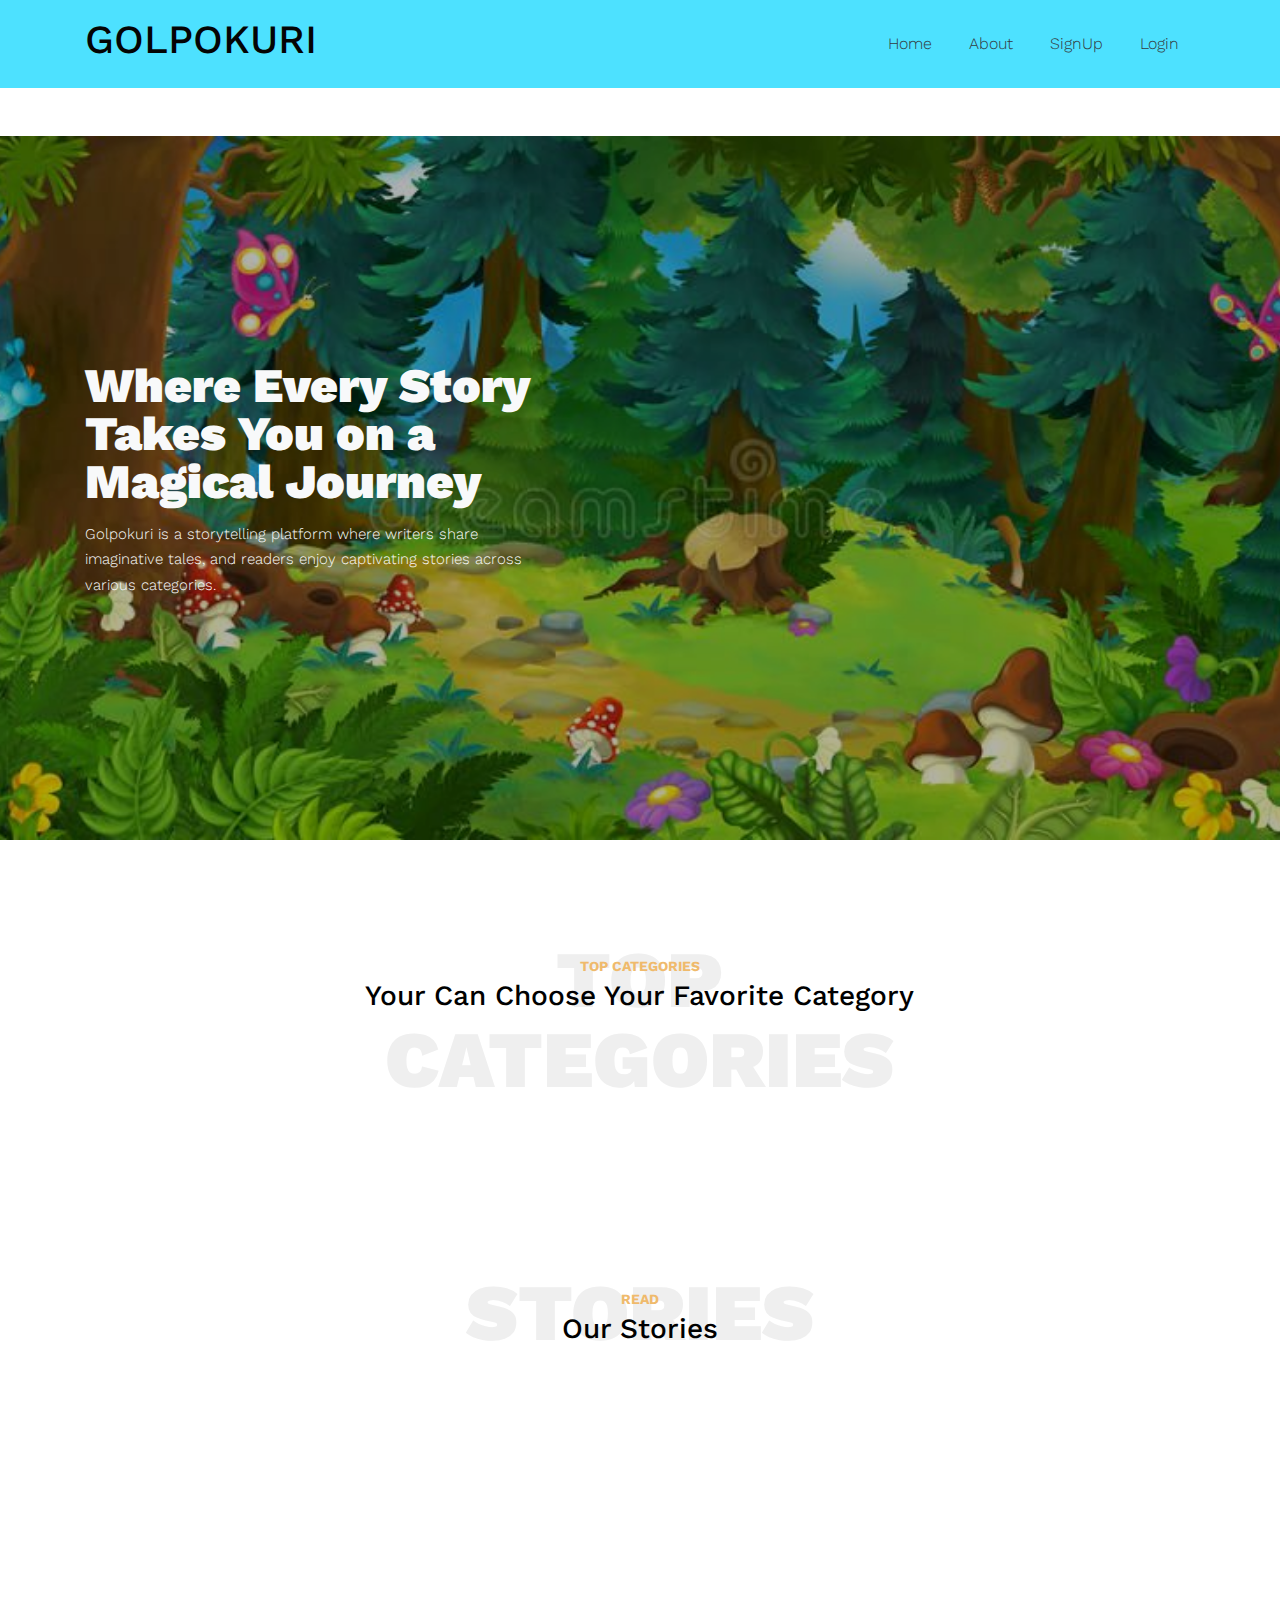
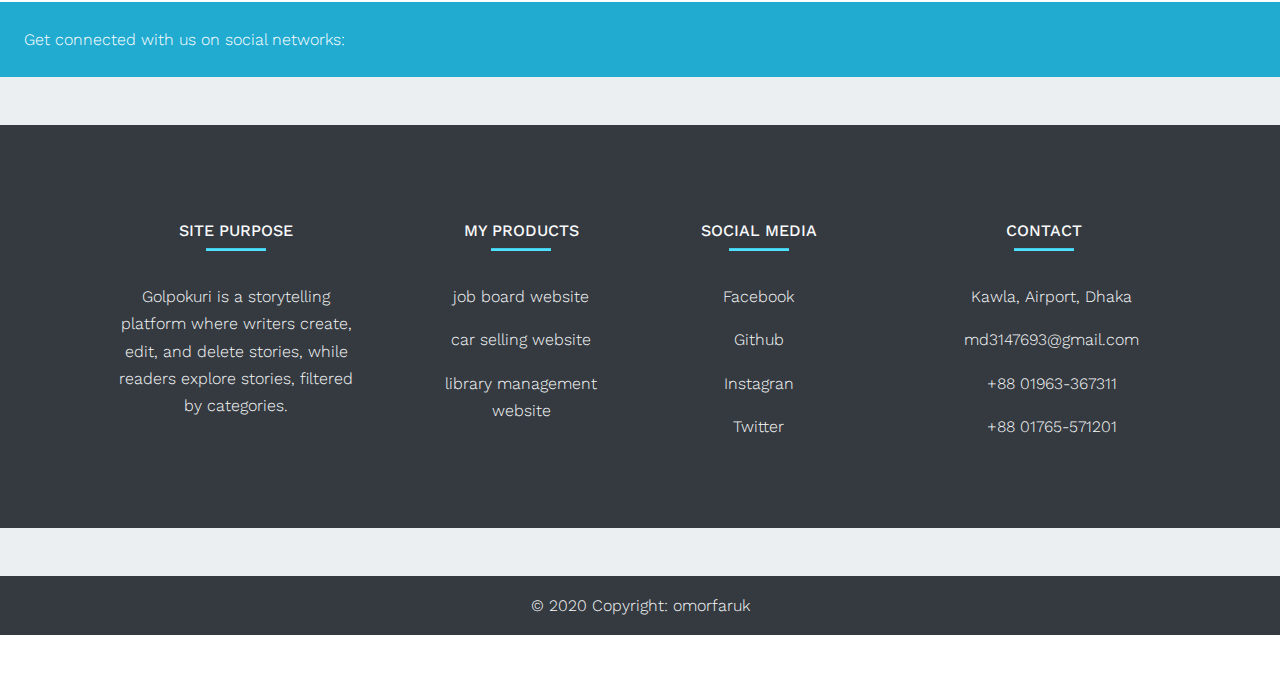
==== commit 4b2b55e6: "nav change" ====
--- a/index.html
+++ b/index.html
@@ -2,7 +2,7 @@
 <html lang="en">
 
   <head>
-    <title>Trips &mdash; Website Template by Colorlib</title>
+    <title>golpokuri</title>
     <meta charset="utf-8">
     <meta name="viewport" content="width=device-width, initial-scale=1, shrink-to-fit=no">
     <link rel="stylesheet" href="https://cdnjs.cloudflare.com/ajax/libs/font-awesome/6.6.0/css/all.min.css" integrity="sha512-Kc323vGBEqzTmouAECnVceyQqyqdsSiqLQISBL29aUW4U/M7pSPA/gEUZQqv1cwx4OnYxTxve5UMg5GT6L4JJg==" crossorigin="anonymous" referrerpolicy="no-referrer" />
@@ -30,74 +30,76 @@
     <div class="site-wrap" id="home-section">
 
       <div class="site-mobile-menu site-navbar-target">
-        <div class="site-mobile-menu-header">
-          <div class="site-mobile-menu-close mt-3">
-            <span class="icon-close2 js-menu-toggle"></span>
-          </div>
-        </div>
-        <div class="site-mobile-menu-body"></div>
-      </div>
-
-   
-
+          <div class="site-mobile-menu-header">
+              <div class="site-mobile-menu-close mt-3">
+                  <span class="icon-close2 js-menu-toggle"></span>
+              </div>
+          </div>
+          <div class="site-mobile-menu-body"></div>
+      </div>
+  
       <header class="site-navbar site-navbar-target mb-5" role="banner" style="background-color: #4de1ff;">
-
-        <div class="container">
-          <div class="row align-items-center position-relative">
-
-            <div class="col-3 ">
-              <div class="site-logo">
-                <a href="index.html" class="font-weight-bold">
-                  <h1 style="color: rgb(4, 4, 4);">GolpoKuri</h1>
-                </a>
+          <div class="container">
+              <div class="row align-items-center position-relative">
+  
+                  <div class="col-3 ">
+                      <div class="site-logo">
+                          <a href="index.html" class="font-weight-bold">
+                              <h1 style="color: rgb(4, 4, 4);">GolpoKuri</h1>
+                          </a>
+                      </div>
+                  </div>
+  
+                  <div class="col-9 text-right">
+                      <nav class="site-navigation text-right ml-auto d-none d-lg-block" role="navigation">
+                          <ul class="site-menu main-menu js-clone-nav ml-auto" id="nav-outlook">
+                             
+                          </ul>
+                      </nav>
+  
+                      <!-- Mobile Menu Toggle Button -->
+                      <a href="#" class="d-lg-none js-menu-toggle" style="color: rgb(4, 4, 4);">
+                          <span class="icon-menu"></span>
+                      </a>
+                  </div>
+  
               </div>
-            </div>
-
-            <div class="col-9  text-right">
-              <nav class="site-navigation text-right ml-auto d-none d-lg-block" role="navigation">
-                <ul class="site-menu main-menu js-clone-nav ml-auto" id="nav-list">
-                  <li><a href="index.html" class="nav-link text-dark">Home</a></li>
-                  <li><a href="about.html" class="nav-link text-dark">About</a></li>
-                  <div id="nav-outlook">               
-                  </div>        
-                </ul>
-              </nav>
-            </div>
-
-            
-          </div>
-        </div>
-
+          </div>
       </header>
-
-
-         <!-- conditional nav -->
-         <script>
+  
+      <!-- Conditional Nav -->
+      <script>
           const token = localStorage.getItem("token");
-          nav_menu = document.getElementById("nav-outlook")
-          if(token){
-            const user_type = localStorage.getItem("user_type");
-            if(user_type == "writer"){
+          const nav_menu = document.getElementById("nav-outlook");
+  
+          if (token) {
+              const user_type = localStorage.getItem("user_type");
+              if (user_type === "writer") {
+                  nav_menu.innerHTML = `
+                      <a href="index.html" class="nav-link text-dark">Home</a>
+                      <a href="about.html" class="nav-link text-dark">About</a>
+                      <a href="dashboard.html" class="nav-link text-dark">Dashboard</a>
+                      <a href="post_story.html" class="nav-link text-dark">Post Story</a>
+                      <a href="" class="nav-link btn" onclick="handleLogout(event)">Logout</a>
+                  `;
+              } else {
+                  nav_menu.innerHTML = `
+                      <a href="index.html" class="nav-link text-dark">Home</a>
+                      <a href="about.html" class="nav-link text-dark">About</a>
+                      <a href="index.html#stories" class="nav-link text-dark">Read Stories</a>
+                      <a href="" class="nav-link text-dark btn" onclick="handleLogout(event)">Logout</a>
+                  `;
+              }
+          } else {
               nav_menu.innerHTML = `
-              <a href="dashboard.html" class="nav-link text-dark">Dashboard</a>
-              <a href="post_story.html" class="nav-link text-dark">Post Story</a>
-              <a href="" class="nav-link btn" onclick="handleLogout(event)">Logout</a>
-              `;
-            }
-            else{
-              nav_menu.innerHTML = `
-              <a href="index.html#stories" class="nav-link text-dark" >Read Stories</a>
-              <a href="" class="nav-link text-dark btn" onclick="handleLogout(event)">Logout</a>
-              `;
-            }  
-          }
-          else{
-              nav_menu.innerHTML = `
-              <a href="register.html" class="nav-link text-dark">SignUp</a>
-              <a href="login.html" class="nav-link text-dark">Login</a>
+                  <a href="index.html" class="nav-link text-dark">Home</a>
+                  <a href="about.html" class="nav-link text-dark">About</a>
+                  <a href="register.html" class="nav-link text-dark">SignUp</a>
+                  <a href="login.html" class="nav-link text-dark">Login</a>
               `;
           }
       </script>
+  </div>
     <div class="ftco-blocks-cover-1">
       <div class="site-section-cover overlay" style="background-image: url('images/banner.jpg')">
         <div class="container">
